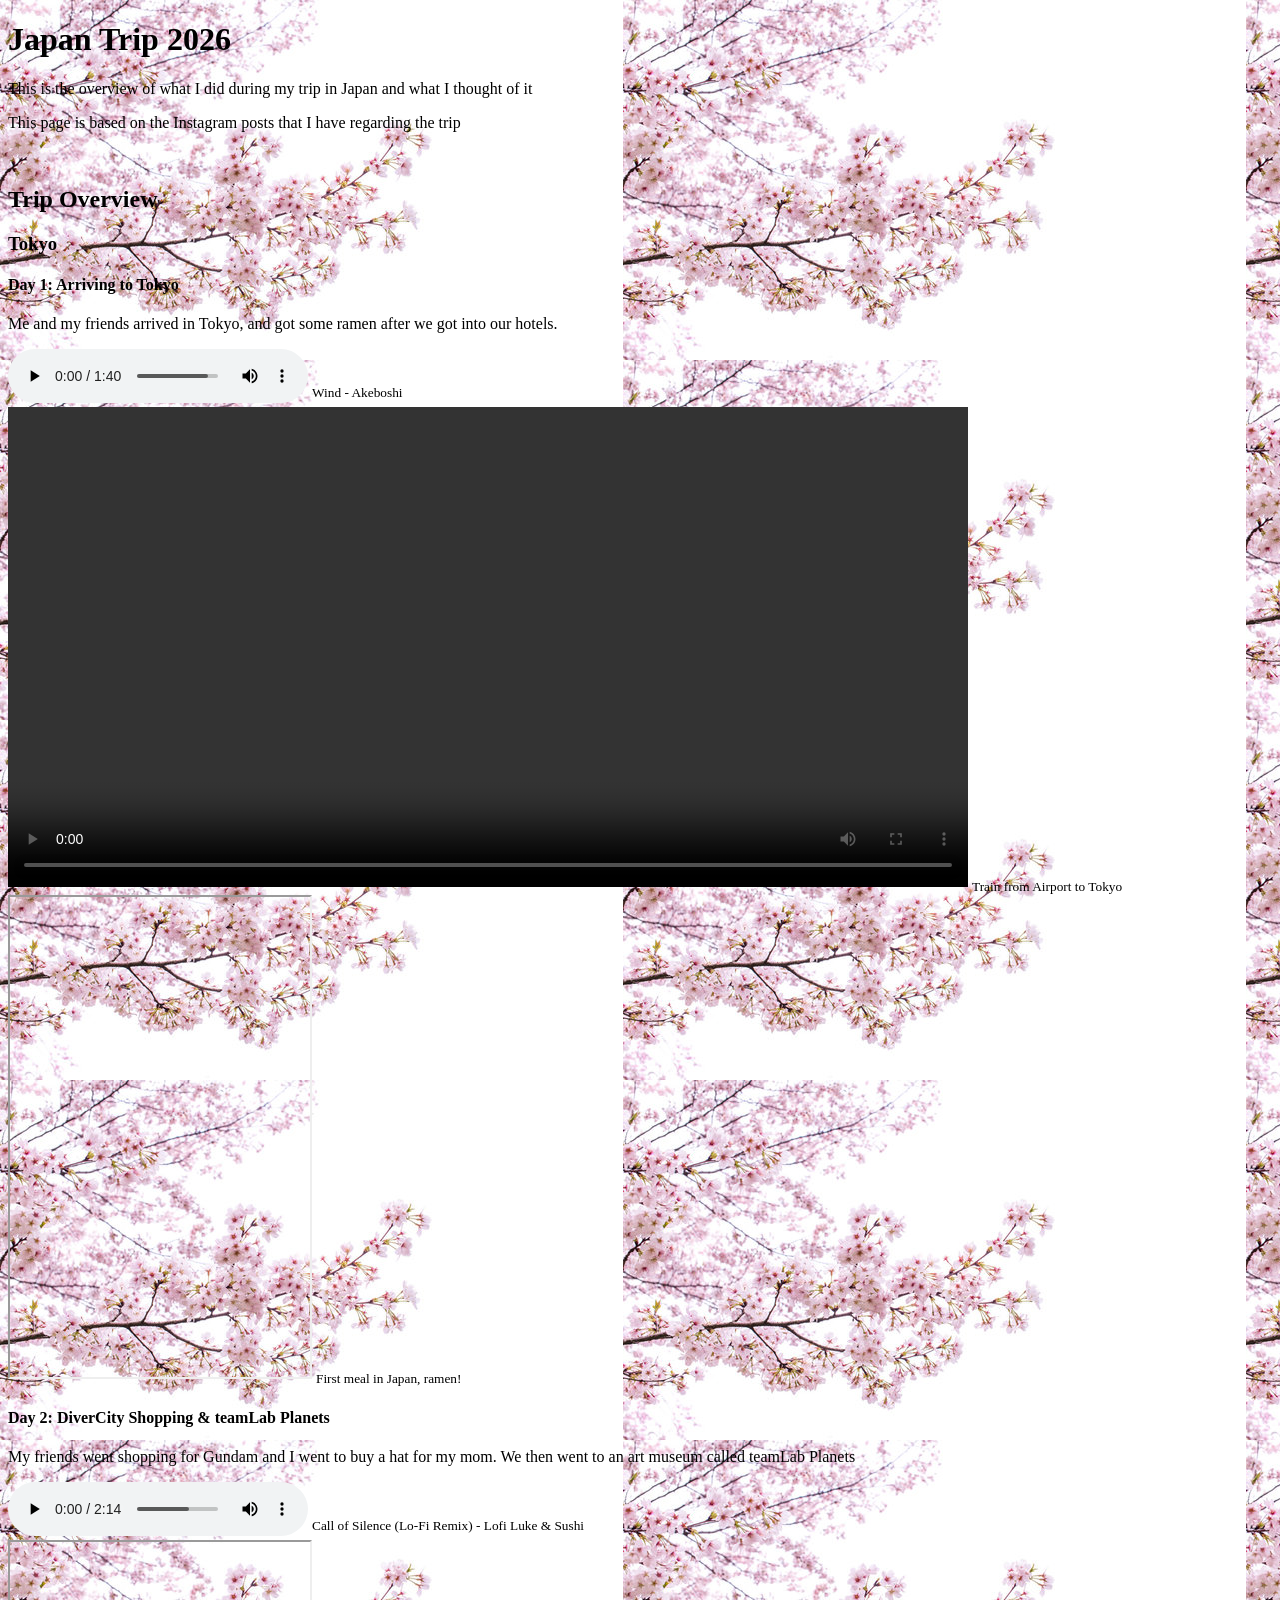
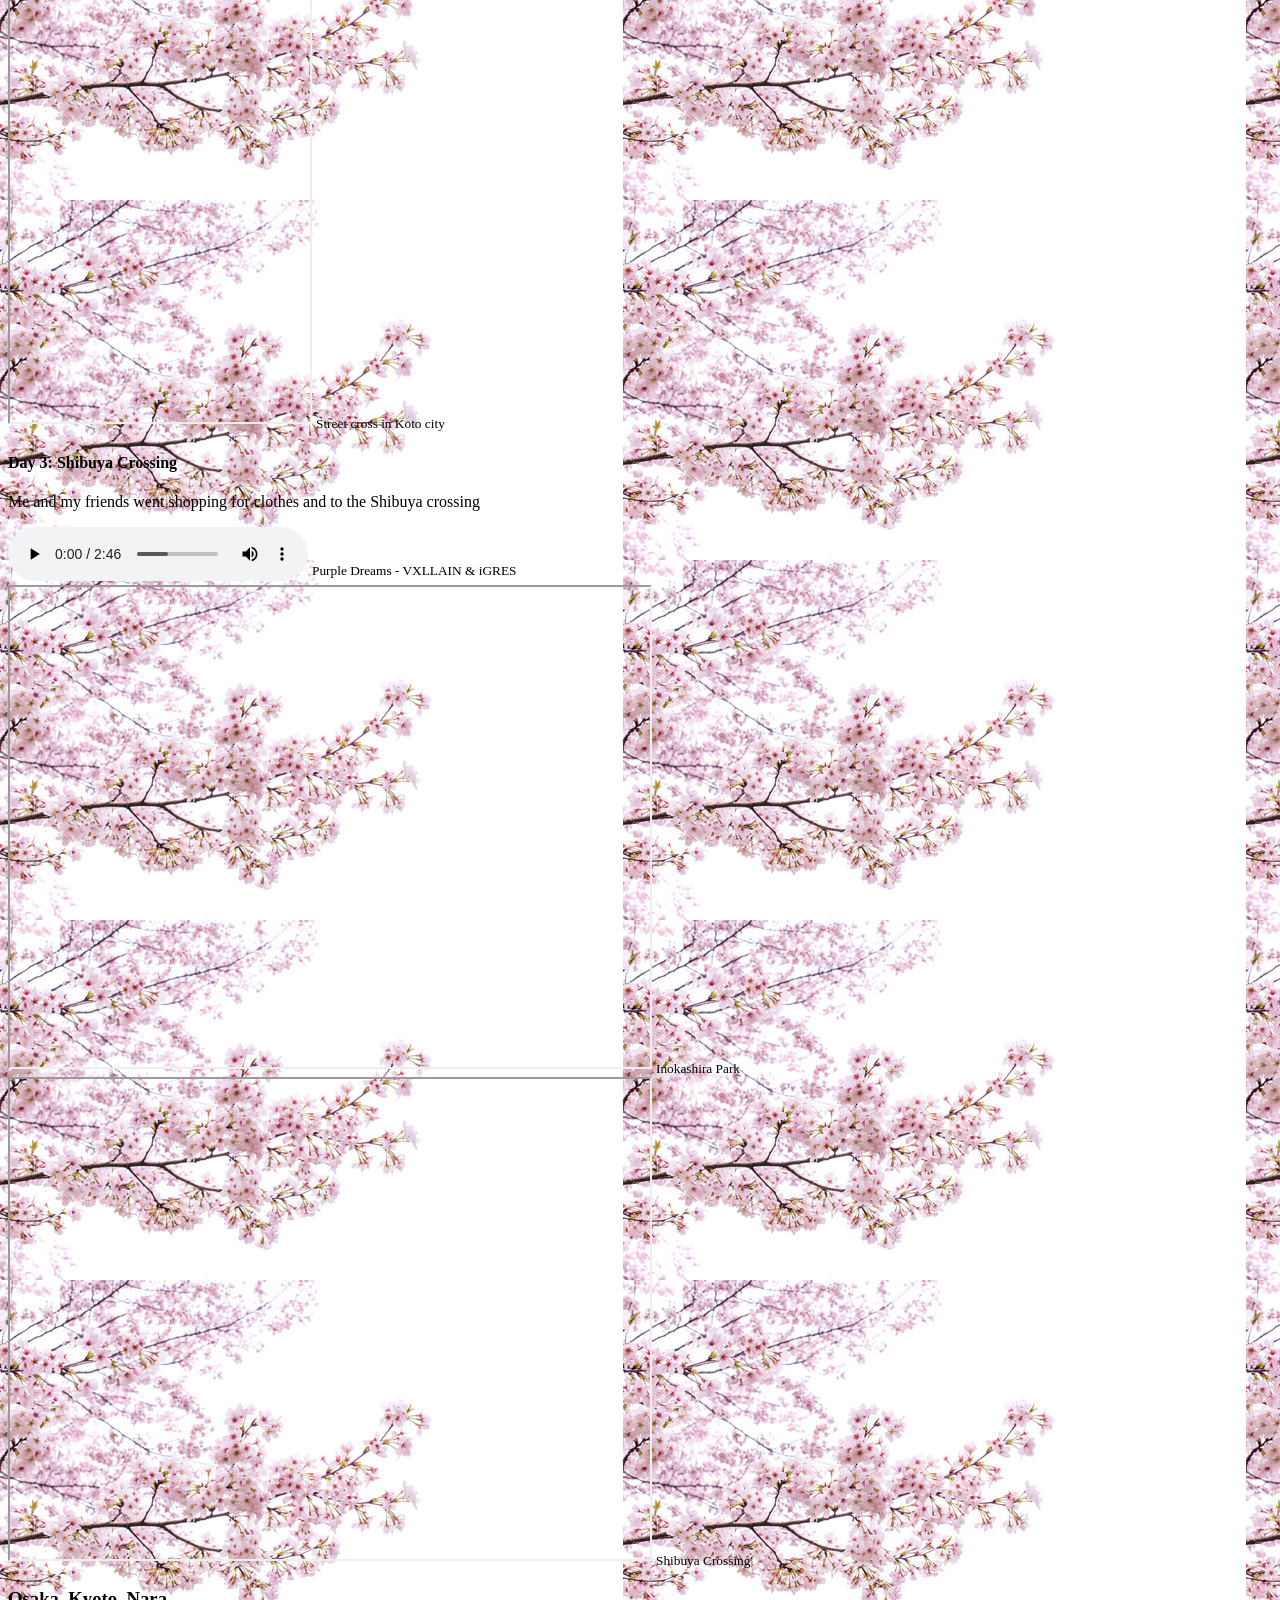
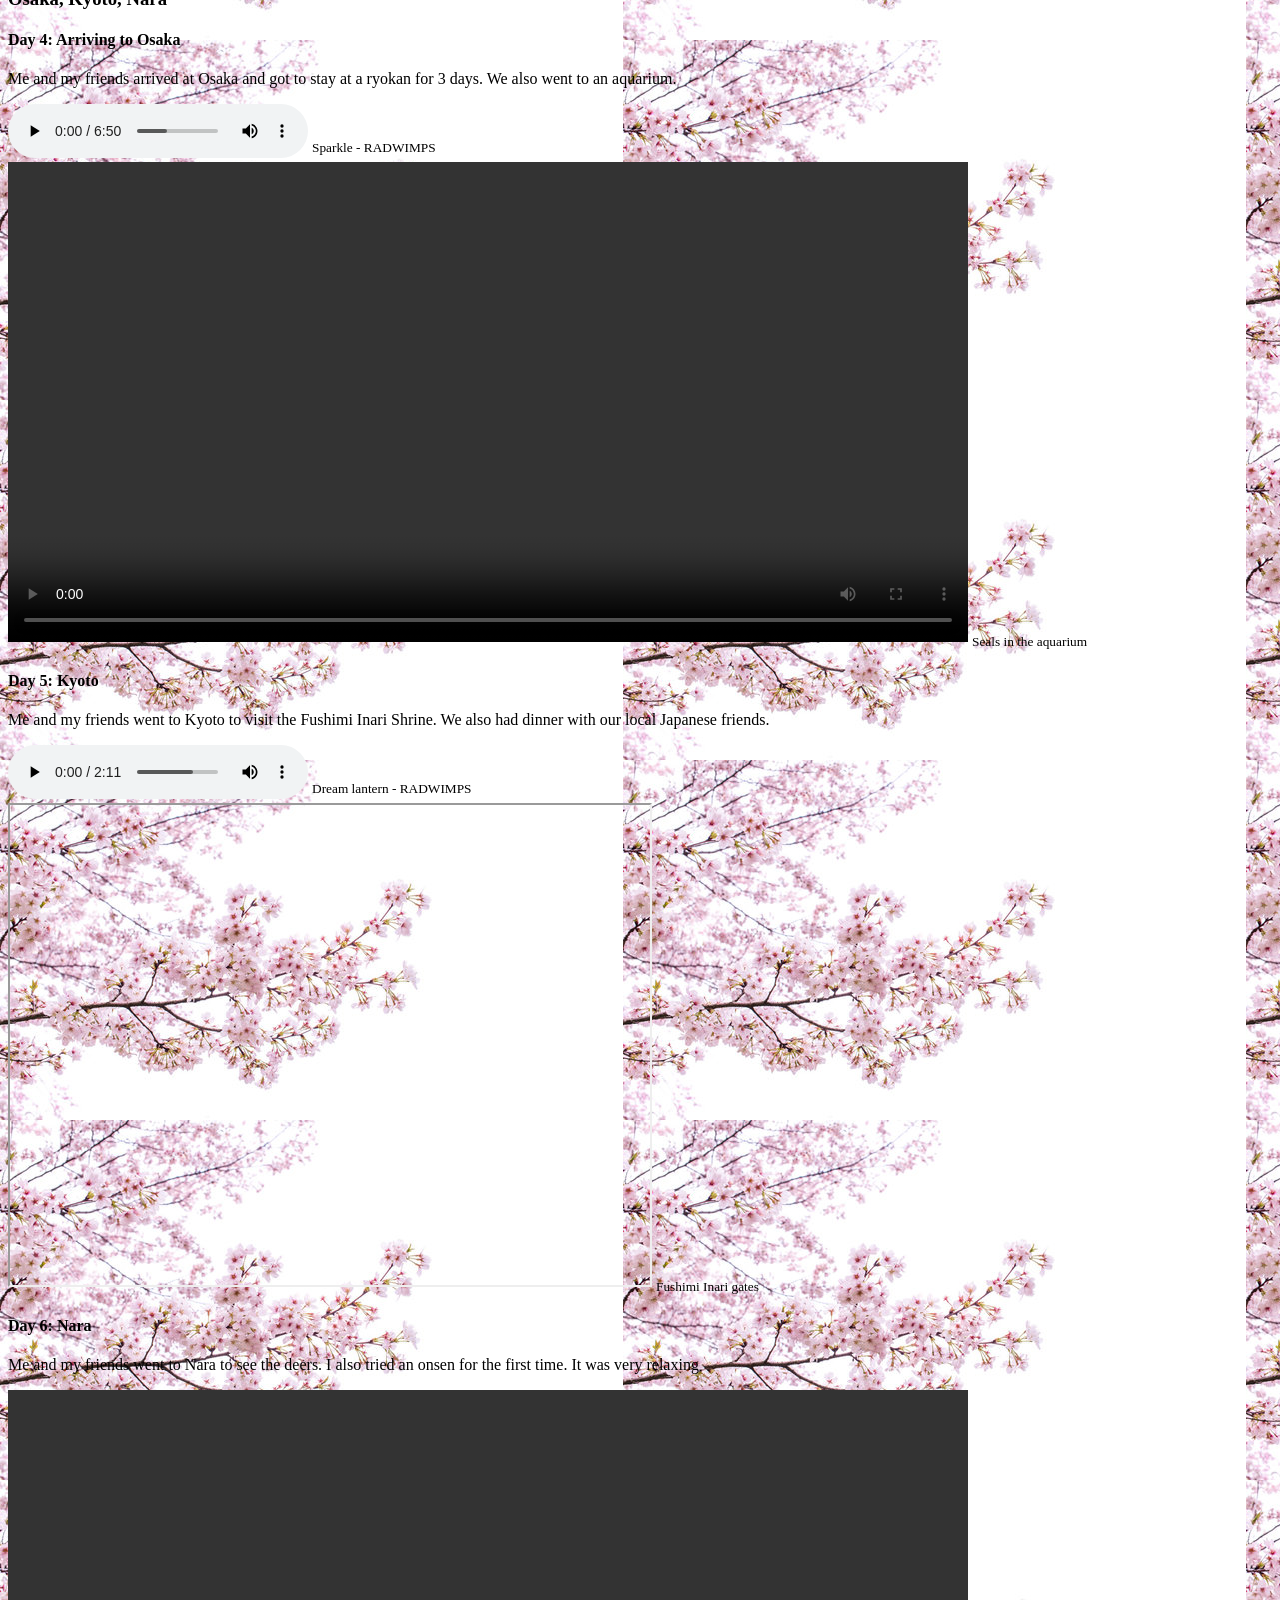
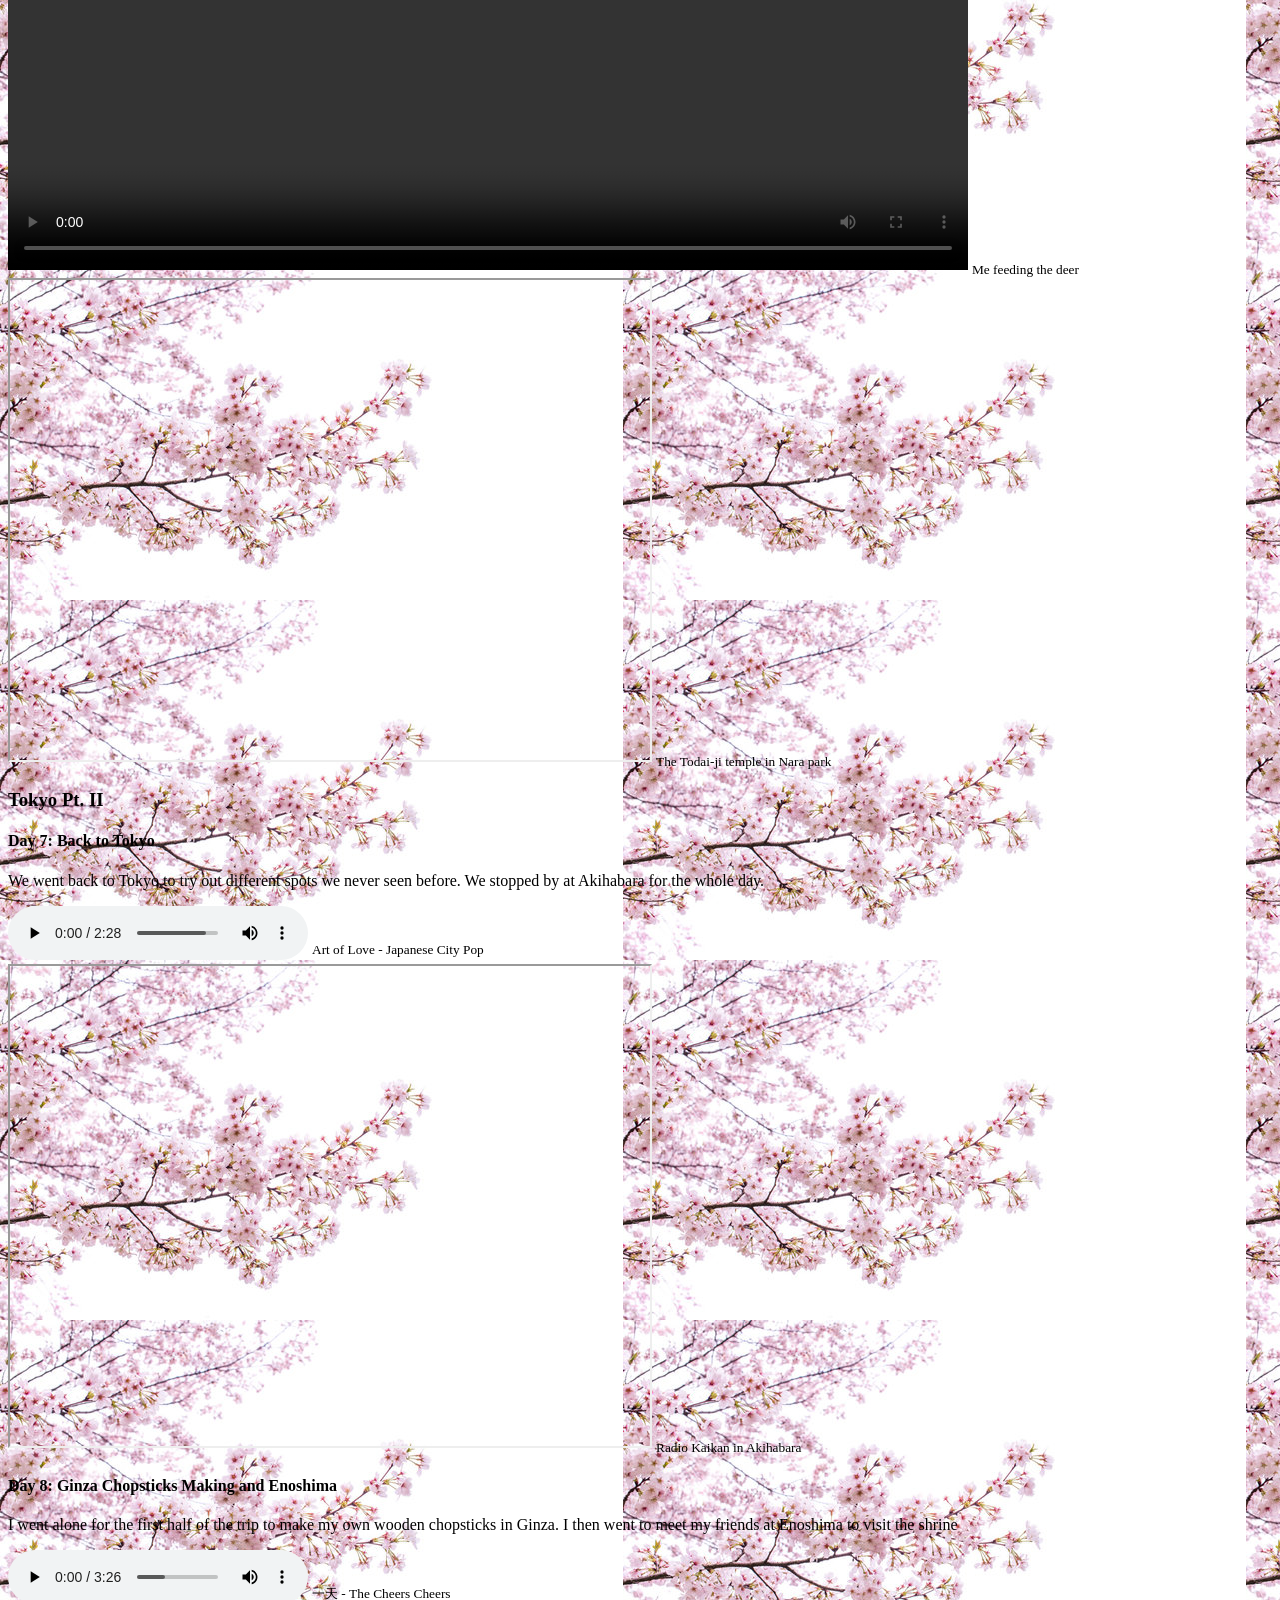
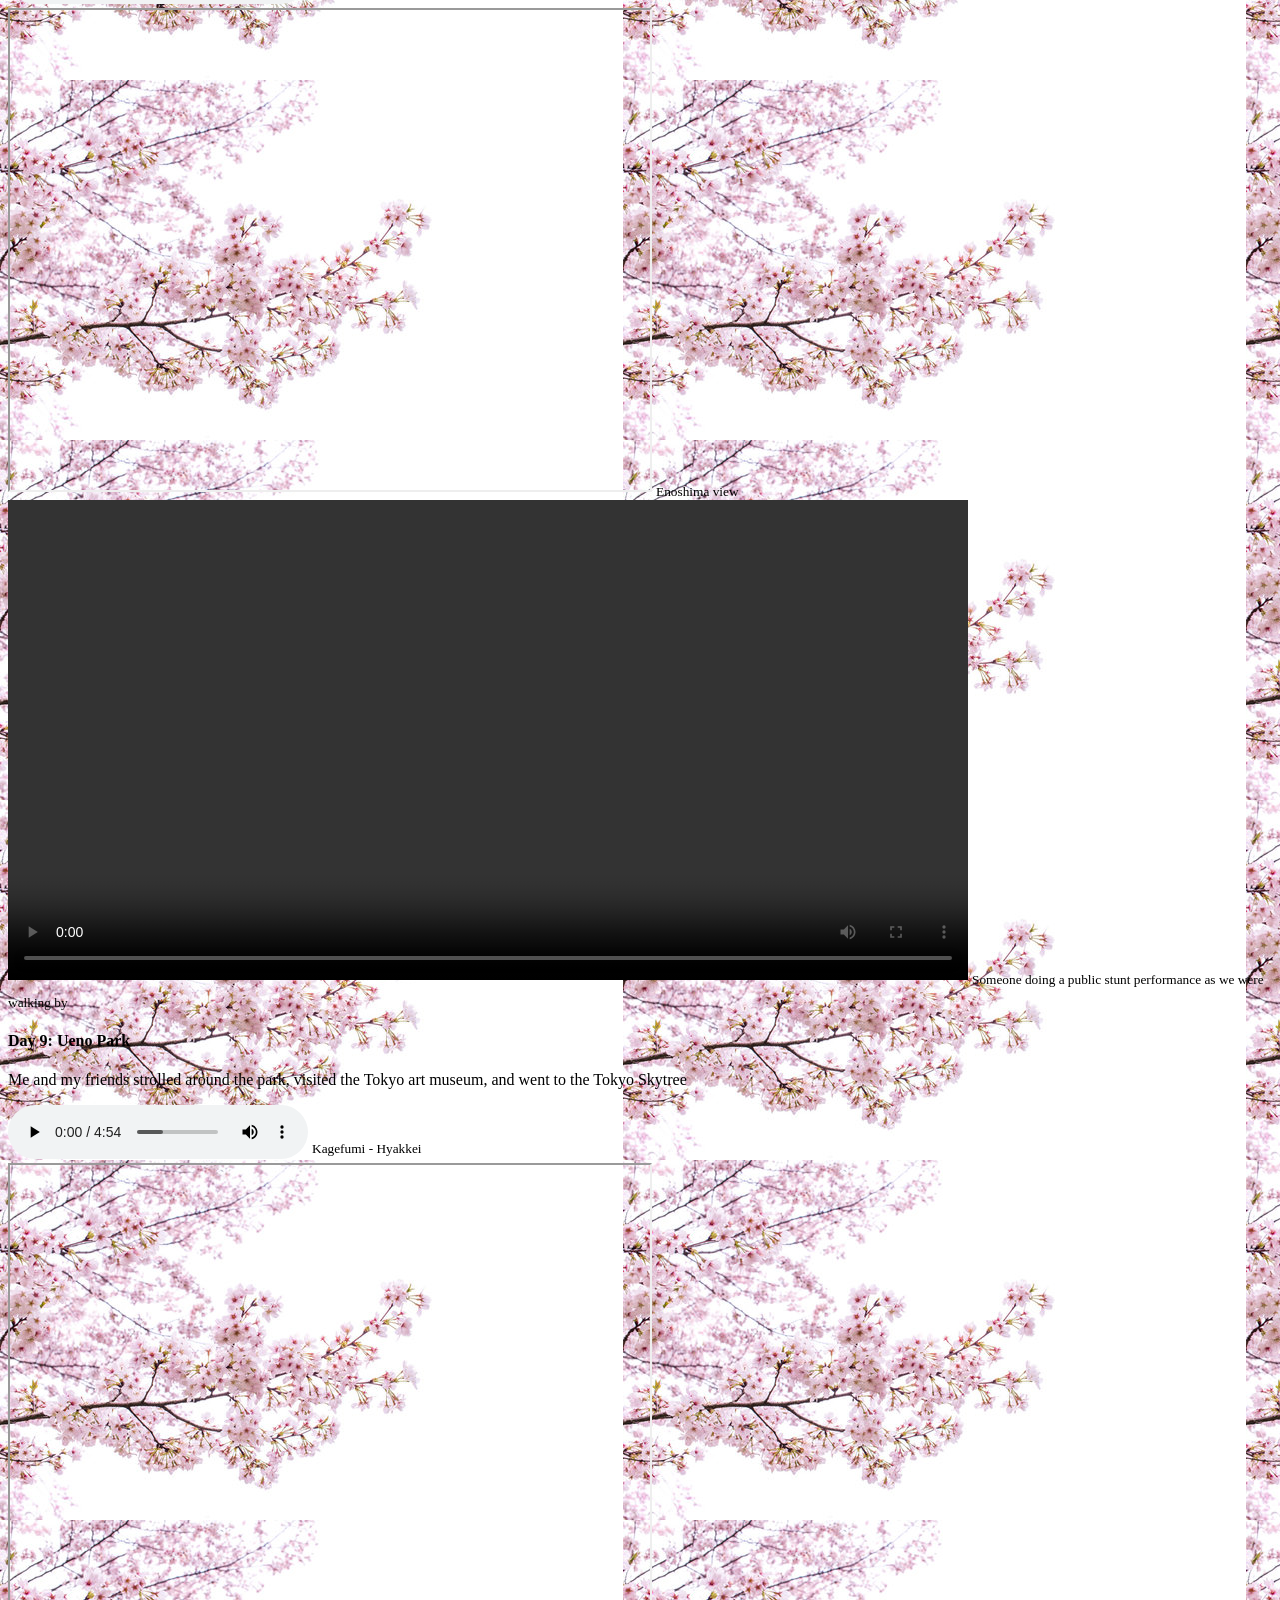
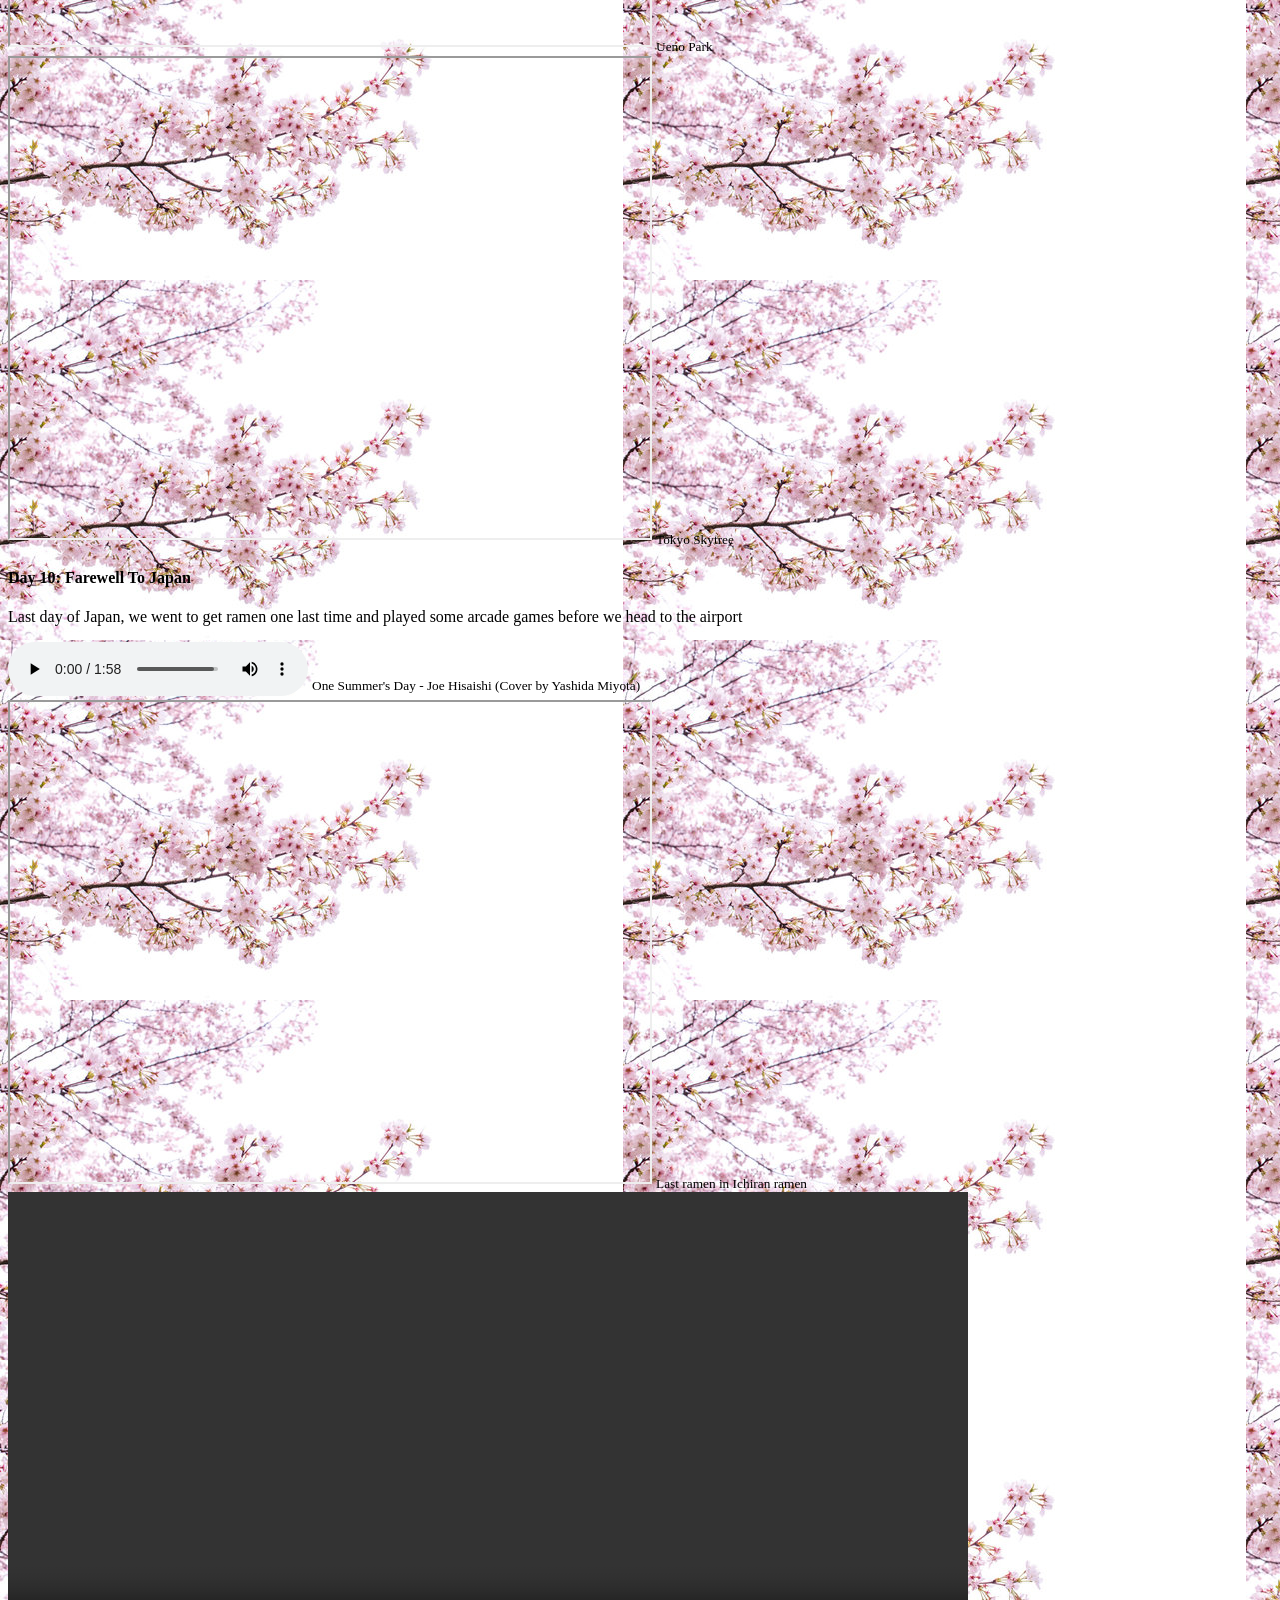
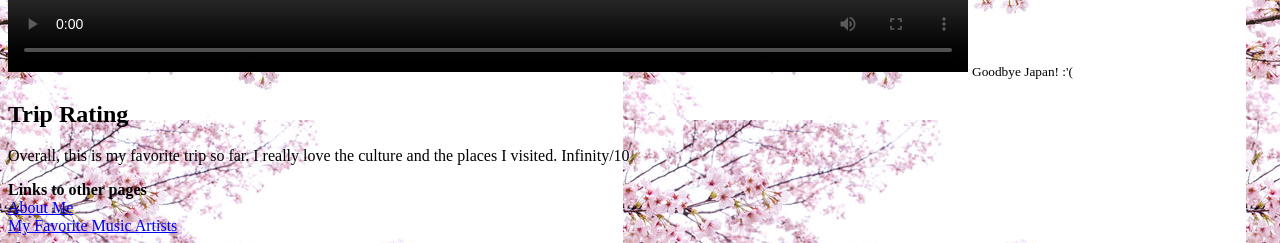
==== pages/japantrip.html @ 4d172c85 "Copied HW1 over to new repo for HW2" ====
<!DOCTYPE html>
<html>
    <head>
        <title>Japan Trip</title>
        <link rel="icon" type="image/png" href="../images/Flag_of_Japan.png">
    </head>
    <body background="../images/JapanTrees.jpg">
        <h1>Japan Trip 2026</h1>
        <p>This is the overview of what I did during my trip in Japan and what I thought of it</p>
        <p>This page is based on the Instagram posts that I have regarding the trip</p>
        <br>
        <h2>Trip Overview</h2>
        <h3>Tokyo</h3>

        <h4>Day 1: Arriving to Tokyo</h4>
        <p>Me and my friends arrived in Tokyo, and got some ramen after we got into our hotels.</p>
        <audio controls>
            <source src="../audios/Wind_Akeboshi.mp3" type="audio/mpeg"/>
        </audio>
        <sup>Wind - Akeboshi</sup>
        <br>
        <video height="480" controls>
            <source src="../images/japantrip/Day_1-Arriving_to_Tokyo.mp4" type="video/mp4"/>
        </video>
        <sub>Train from Airport to Tokyo</sub>
        <iframe src="https://drive.google.com/file/d/16RruPbKrRLLfQ8RWDOItwjv_LfW0T6Y6/preview" height="480"></iframe>
        <sub>First meal in Japan, ramen!</sub>
        <br>

        <h4>Day 2: DiverCity Shopping & teamLab Planets</h4>
        <p>My friends went shopping for Gundam and I went to buy a hat for my mom. We then went to an art museum called teamLab Planets</p>
        <audio controls>
            <source src="../audios/Call_of_Silence.mp3" type="audio/mpeg"/>
        </audio>
        <sup>Call of Silence (Lo-Fi Remix) - Lofi Luke & Sushi</sup>
        <br>
        <iframe src="https://drive.google.com/file/d/1EXocJAlbgJMFhKBgXdmAuZllc7Ce9cVV/preview" height="480"></iframe>
        <sub>Street cross in Koto city</sub>
        <br>

        <h4>Day 3: Shibuya Crossing</h4>
        <p>Me and my friends went shopping for clothes and to the Shibuya crossing</p>
        <audio controls>
            <source src="../audios/Purple_Dreams.mp3" type="audio/mpeg"/>
        </audio>
        <sup>Purple Dreams - VXLLAIN & iGRES</sup>
        <br>
        <iframe src="https://drive.google.com/file/d/1fFFcpBCpNuUXqdG0VbKdYnRBkQu3IAco/preview" width="640" height="480"></iframe>
        <sub>Inokashira Park</sub>
        <iframe src="https://drive.google.com/file/d/10Ova8rNQOBCX45EplMrQKtWXal7bDYJr/preview" width="640" height="480"></iframe>
        <sub>Shibuya Crossing</sub>
        <br>

        <h3>Osaka, Kyoto, Nara</h3>

        <h4>Day 4: Arriving to Osaka</h4>
        <p>Me and my friends arrived at Osaka and got to stay at a ryokan for 3 days. We also went to an aquarium.</p>
        <audio controls>
            <source src="../audios/Sparkle.mp3" type="audio/mpeg"/>
        </audio>
        <sup>Sparkle - RADWIMPS</sup>
        <br>
        <video height="480" controls>
            <source src="../images/japantrip/IMG_2671.mp4" type="video/mp4"/>
        </video>
        <sub>Seals in the aquarium</sub>
        <br>

        <h4>Day 5: Kyoto</h4>
        <p>Me and my friends went to Kyoto to visit the Fushimi Inari Shrine. We also had dinner with our local Japanese friends.</p>
        <audio controls>
            <source src="../audios/Dream_Lantern.mp3" type="audio/mpeg"/>
        </audio>
        <sup>Dream lantern - RADWIMPS</sup>
        <br>
        <iframe src="https://drive.google.com/file/d/13QflxJKIbTb77H-GukTgdXEwY8j9-7sI/preview" width="640" height="480"></iframe>
        <sub>Fushimi Inari gates</sub>
        <br>

        <h4>Day 6: Nara</h4>
        <p>Me and my friends went to Nara to see the deers. I also tried an onsen for the first time. It was very relaxing</p>
        <video height="480" controls>
            <source src="../images/japantrip/IMG_2751.mp4" type="video/mp4"/>
        </video>
        <sub>Me feeding the deer</sub>
        <iframe src="https://drive.google.com/file/d/1pknXLXk4aH2XL5RCYqrvgxuZu07lYLR0/preview" width="640" height="480"></iframe>
        <sub>The Todai-ji temple in Nara park</sub>
        <br>

        <h3>Tokyo Pt. II</h3>

        <h4>Day 7: Back to Tokyo</h4>
        <p>We went back to Tokyo to try out different spots we never seen before. We stopped by at Akihabara for the whole day.</p>
        <audio controls>
            <source src="../audios/Art_Of_Love.mp3" type="audio/mpeg"/>
        </audio>
        <sup>Art of Love - Japanese City Pop</sup>
        <br>
        <iframe src="https://drive.google.com/file/d/1RO5vQSBDvIOt-Vp9xSe7bCHFX_nej2Ch/preview" width="640" height="480"></iframe>
        <sub>Radio Kaikan in Akihabara</sub>
        <br>

        <h4>Day 8: Ginza Chopsticks Making and Enoshima</h4>
        <p>I went alone for the first half of the trip to make my own wooden chopsticks in Ginza. I then went to meet my friends at Enoshima to visit the shrine</p>
        <audio controls>
            <source src="../audios/Cheers_Cheers.mp3" type="audio/mpeg"/>
        </audio>
        <sup>一天 - The Cheers Cheers</sup>
        <br>
        <iframe src="https://drive.google.com/file/d/1XgCsUS6wE_6b1vGhl3ssLDjaLf1Yq3hE/preview" width="640" height="480"></iframe>
        <sub>Enoshima view</sub>
        <video height="480" controls>
            <source src="../images/japantrip/IMG_2810.mp4" type="video/mp4"/>
        </video>
        <sub>Someone doing a public stunt performance as we were walking by</sub>
        <br>

        <h4>Day 9: Ueno Park</h4>
        <p>Me and my friends strolled around the park, visited the Tokyo art museum, and went to the Tokyo Skytree</p>
        <audio controls>
            <source src="../audios/Kagefumi.mp3" type="audio/mpeg"/>
        </audio>
        <sup>Kagefumi - Hyakkei</sup>
        <br>
        <iframe src="https://drive.google.com/file/d/1X91YDbW1FZSB3pljHKWMOOJdX0y2o5S8/preview" width="640" height="480"></iframe>
        <sub>Ueno Park</sub>
        <iframe src="https://drive.google.com/file/d/1M9zgvKT8-ZM7kdRCUchT67i6AGqqmWTt/preview" width="640" height="480"></iframe>
        <sub>Tokyo Skytree</sub>
        <br>

        <h4>Day 10: Farewell To Japan</h4>
        <p>Last day of Japan, we went to get ramen one last time and played some arcade games before we head to the airport</p>
        <audio controls>
            <source src="../audios/One_Summers_Day.mp3" type="audio/mpeg"/>
        </audio>
        <sup>One Summer's Day - Joe Hisaishi (Cover by Yashida Miyota)</sup>
        <br>
        <iframe src="https://drive.google.com/file/d/1qImTOO_-yrsCVOJ2FJfmyKYXt2d-8jgr/preview" width="640" height="480"></iframe>
        <sub>Last ramen in Ichiran ramen</sub>
        <video height="480" controls>
            <source src="../images/japantrip/IMG_2887.mp4" type="video/mp4"/>
        </video>
        <sub>Goodbye Japan! :'(</sub>
        <br>

        <h2>Trip Rating</h2>
        <p>Overall, this is my favorite trip so far. I really love the culture and the places I visited. Infinity/10</p>
        <footer>
            <b>Links to other pages</b>
            <br>
            <a href="../index.html">About Me</a>
            <br>
            <a href="music.html">My Favorite Music Artists</a>
        </footer>
    </body>
</html>
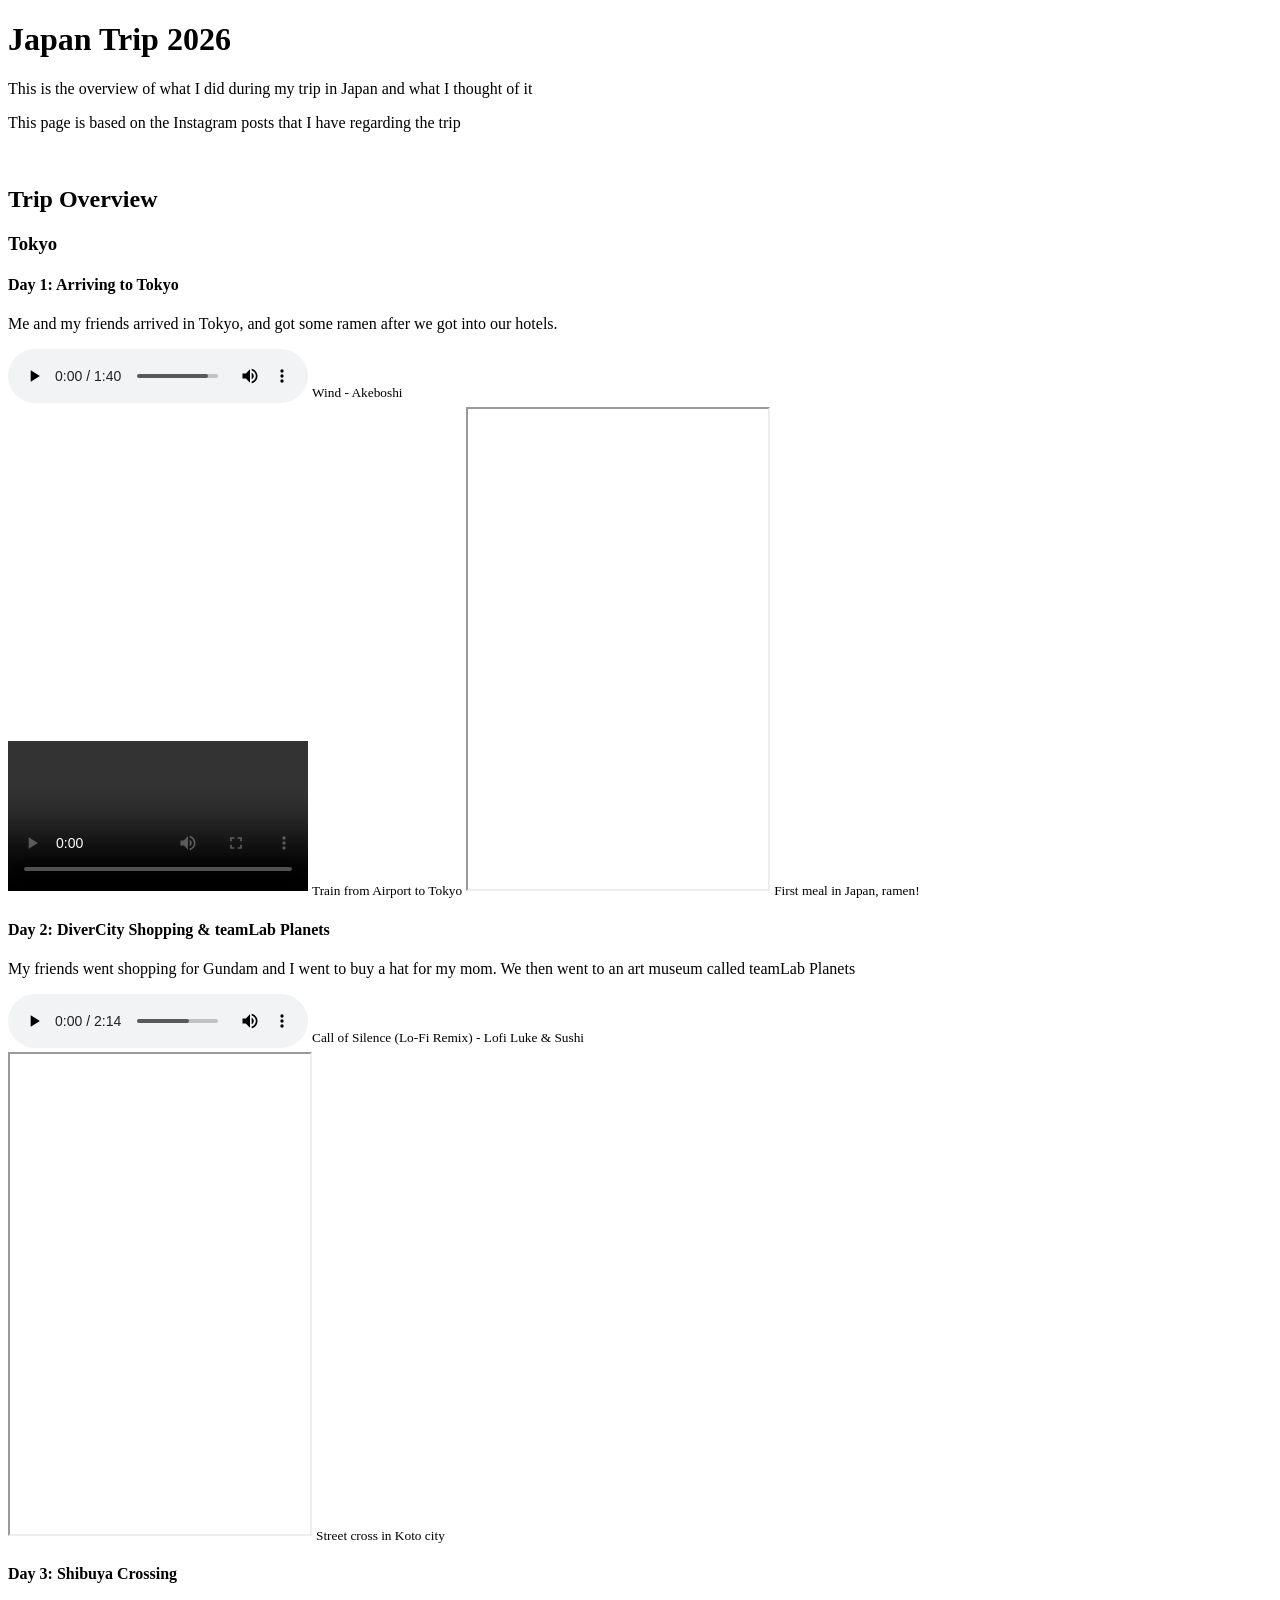
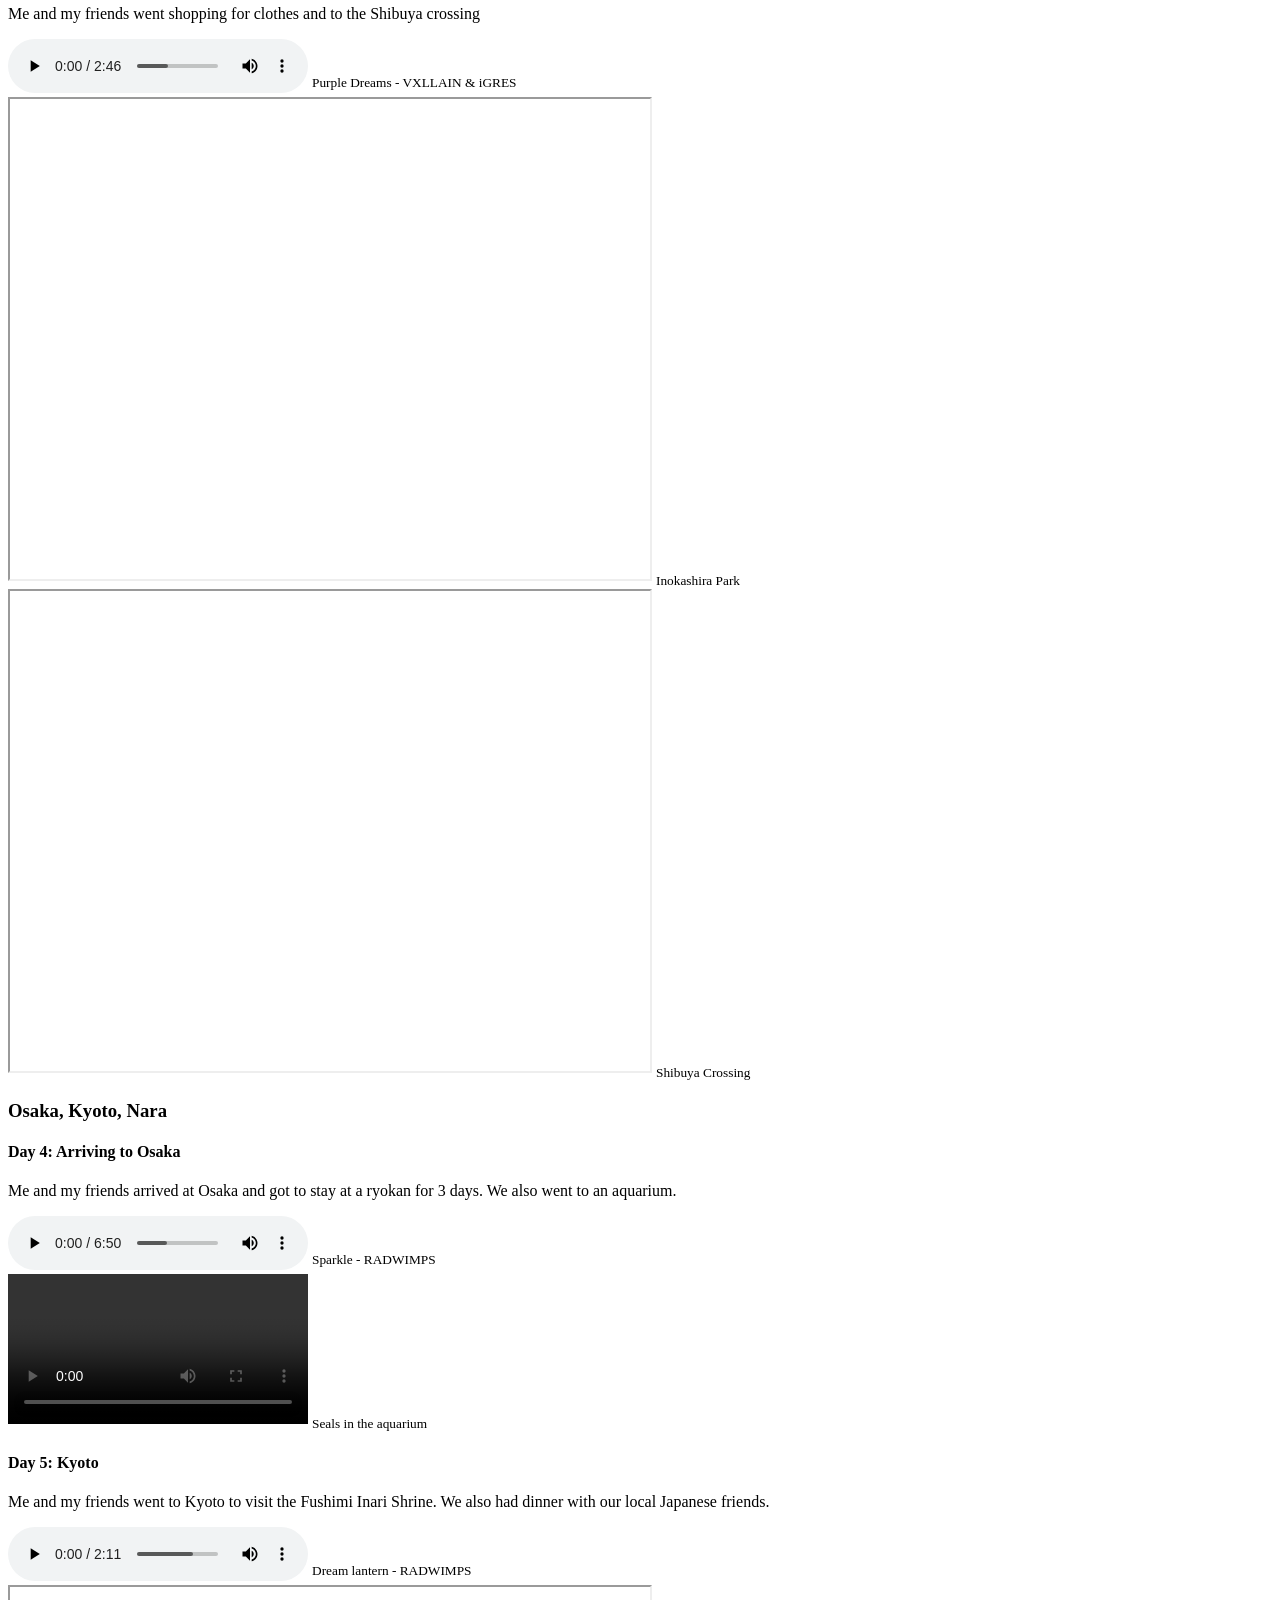
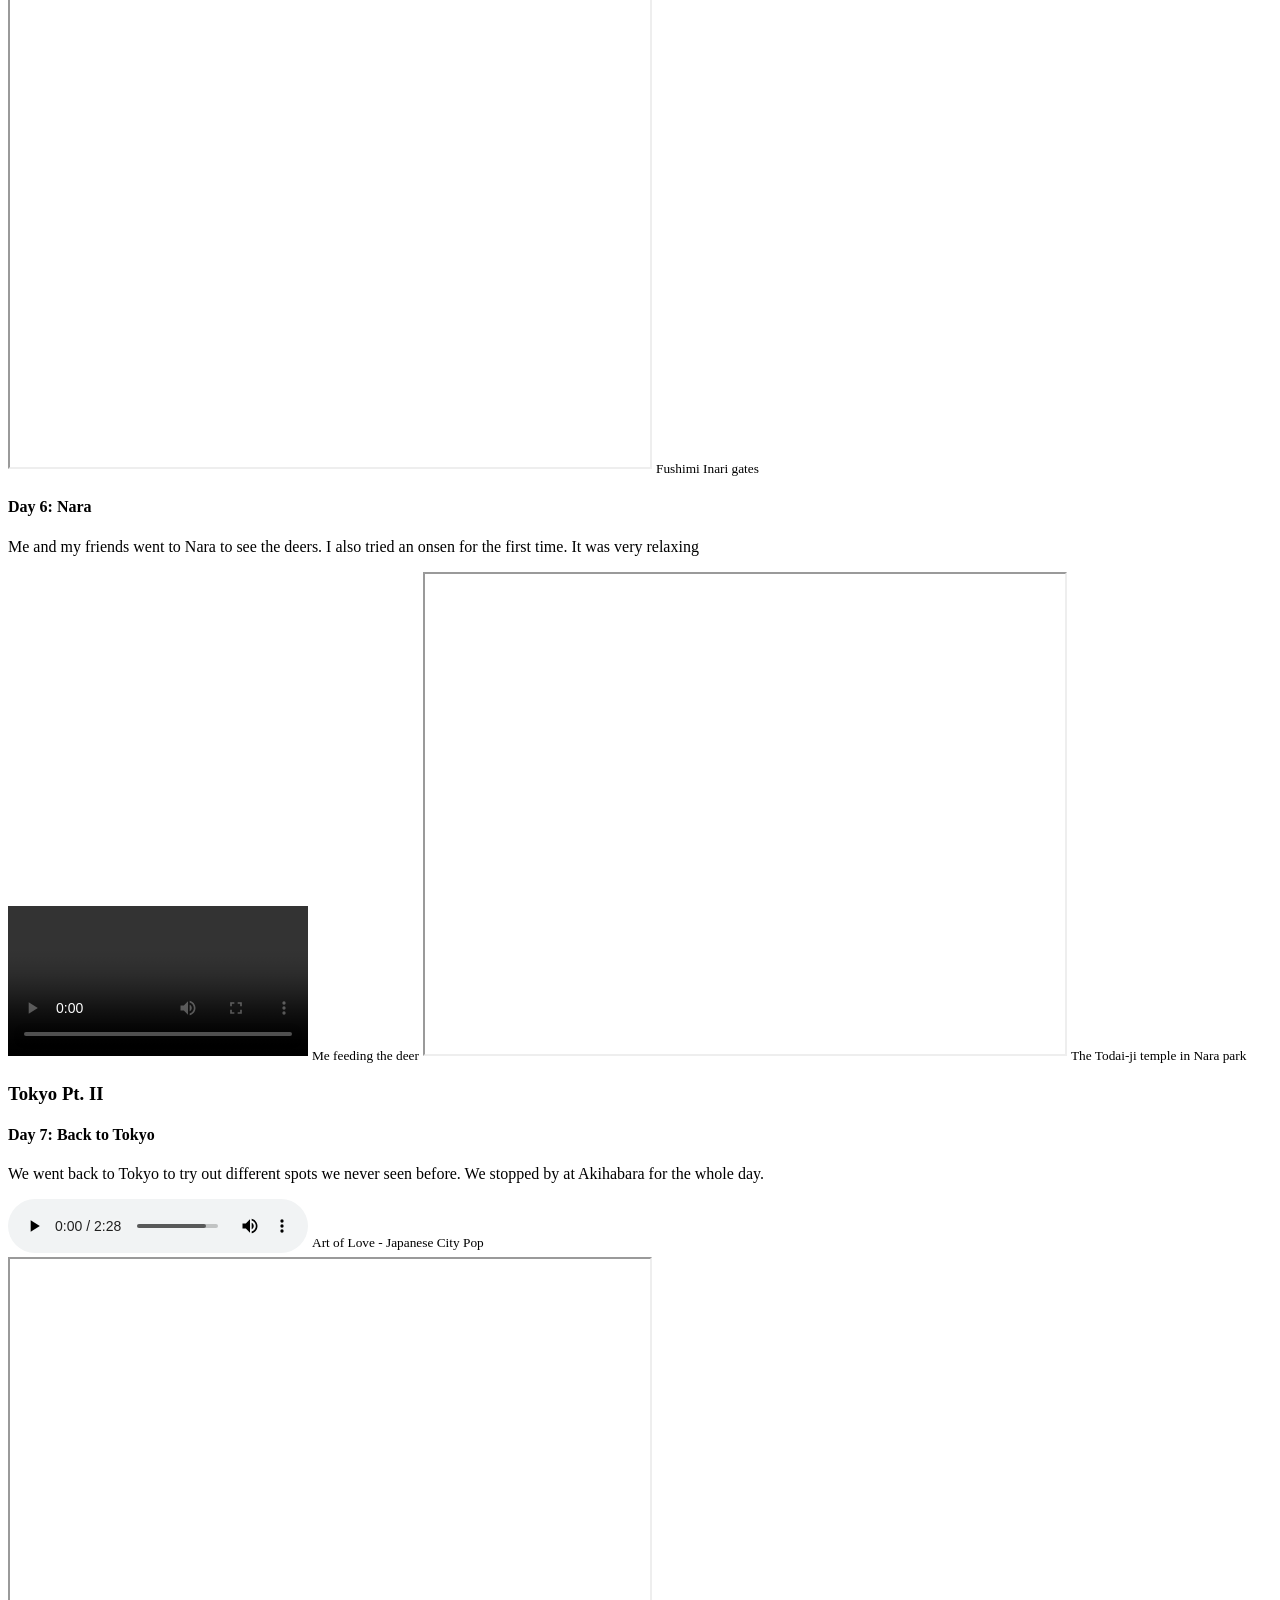
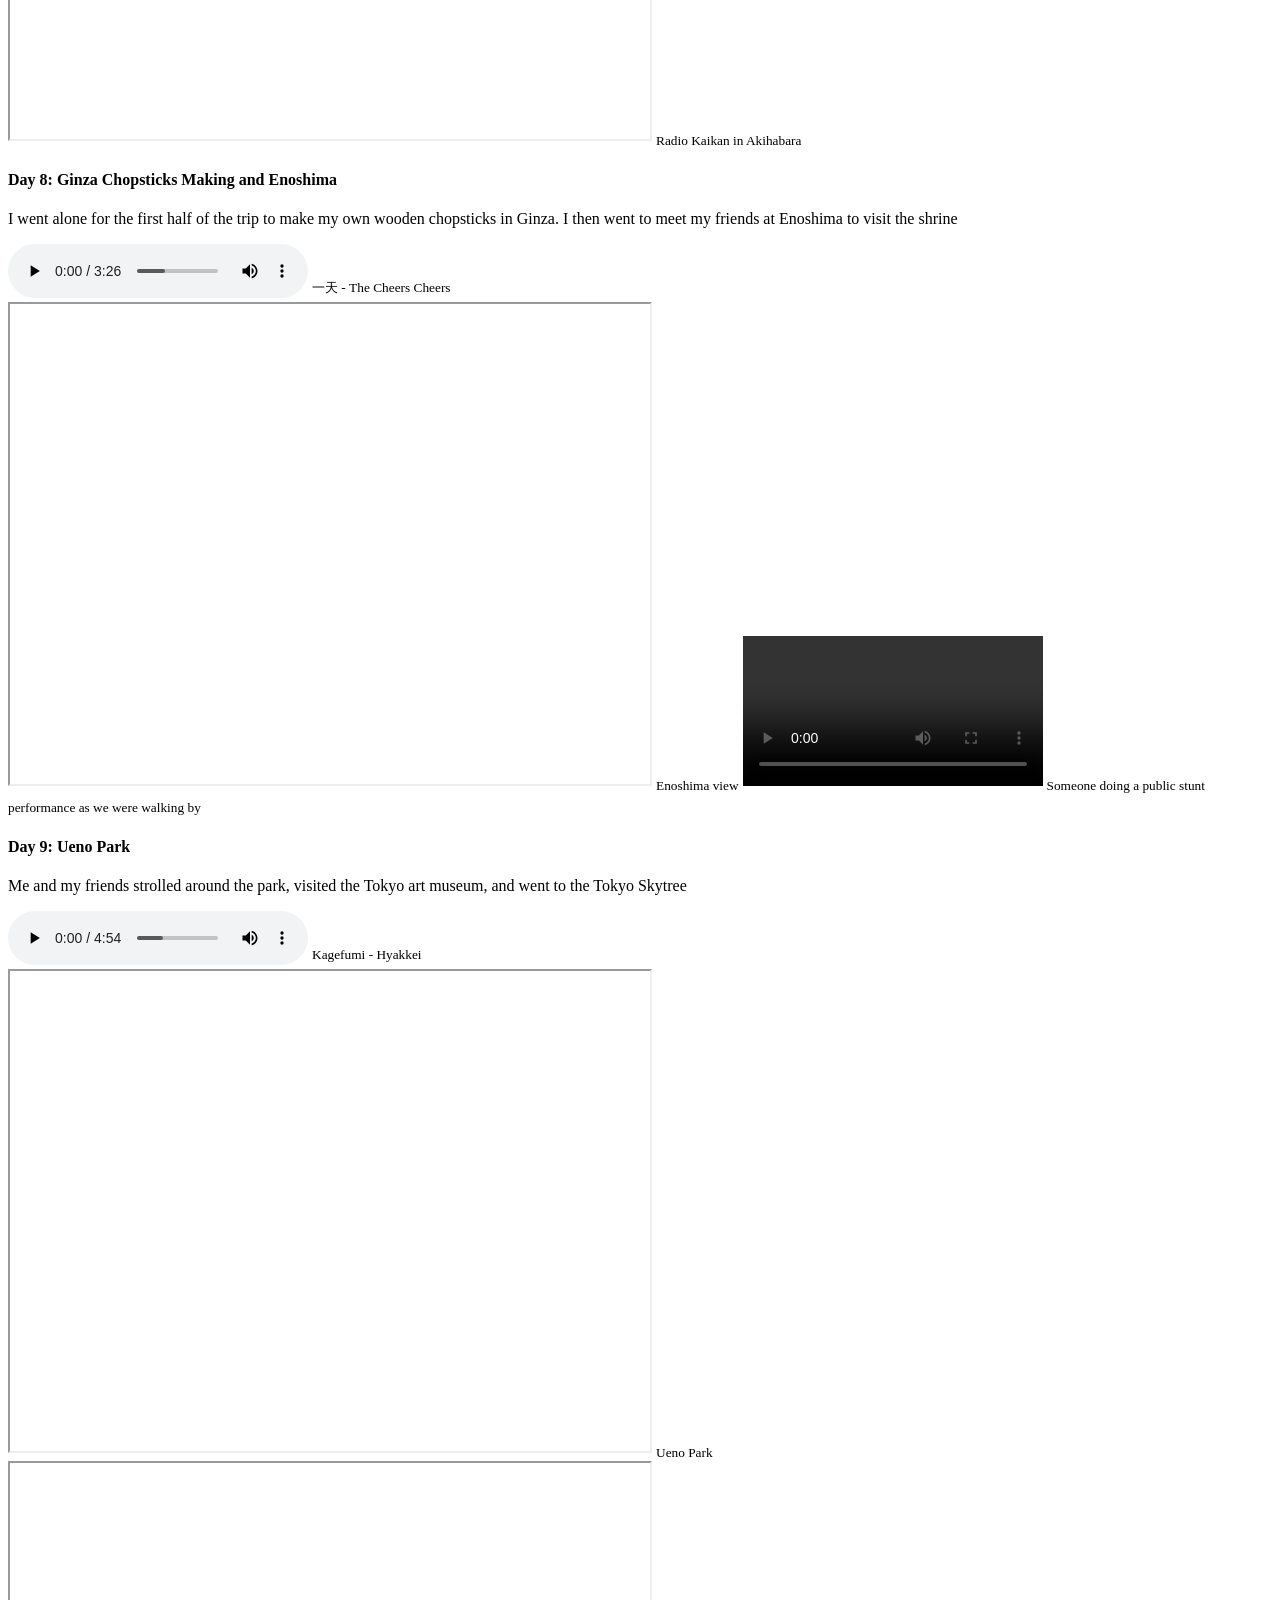
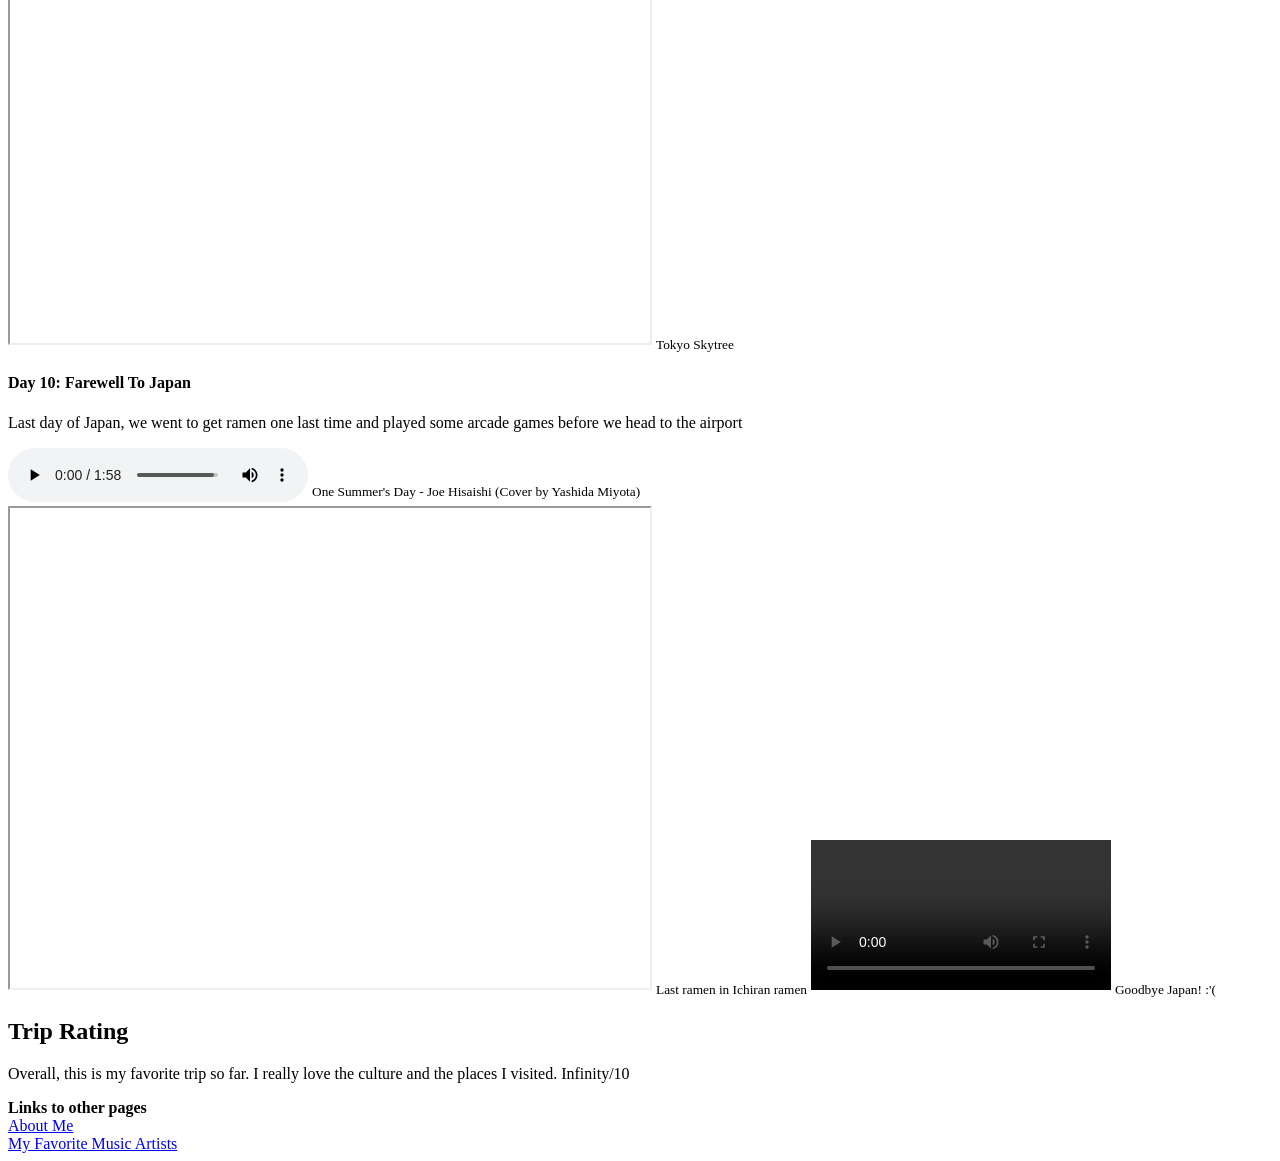
==== commit 3f23d88e: "Added style.css for stylesheet for index" ====
--- a/pages/japantrip.html
+++ b/pages/japantrip.html
@@ -4,7 +4,7 @@
         <title>Japan Trip</title>
         <link rel="icon" type="image/png" href="../images/Flag_of_Japan.png">
     </head>
-    <body background="../images/JapanTrees.jpg">
+    <body>
         <h1>Japan Trip 2026</h1>
         <p>This is the overview of what I did during my trip in Japan and what I thought of it</p>
         <p>This page is based on the Instagram posts that I have regarding the trip</p>
@@ -19,7 +19,7 @@
         </audio>
         <sup>Wind - Akeboshi</sup>
         <br>
-        <video height="480" controls>
+        <video controls>
             <source src="../images/japantrip/Day_1-Arriving_to_Tokyo.mp4" type="video/mp4"/>
         </video>
         <sub>Train from Airport to Tokyo</sub>
@@ -60,7 +60,7 @@
         </audio>
         <sup>Sparkle - RADWIMPS</sup>
         <br>
-        <video height="480" controls>
+        <video controls>
             <source src="../images/japantrip/IMG_2671.mp4" type="video/mp4"/>
         </video>
         <sub>Seals in the aquarium</sub>
@@ -79,7 +79,7 @@
 
         <h4>Day 6: Nara</h4>
         <p>Me and my friends went to Nara to see the deers. I also tried an onsen for the first time. It was very relaxing</p>
-        <video height="480" controls>
+        <video controls>
             <source src="../images/japantrip/IMG_2751.mp4" type="video/mp4"/>
         </video>
         <sub>Me feeding the deer</sub>
@@ -109,7 +109,7 @@
         <br>
         <iframe src="https://drive.google.com/file/d/1XgCsUS6wE_6b1vGhl3ssLDjaLf1Yq3hE/preview" width="640" height="480"></iframe>
         <sub>Enoshima view</sub>
-        <video height="480" controls>
+        <video controls>
             <source src="../images/japantrip/IMG_2810.mp4" type="video/mp4"/>
         </video>
         <sub>Someone doing a public stunt performance as we were walking by</sub>
@@ -137,7 +137,7 @@
         <br>
         <iframe src="https://drive.google.com/file/d/1qImTOO_-yrsCVOJ2FJfmyKYXt2d-8jgr/preview" width="640" height="480"></iframe>
         <sub>Last ramen in Ichiran ramen</sub>
-        <video height="480" controls>
+        <video controls>
             <source src="../images/japantrip/IMG_2887.mp4" type="video/mp4"/>
         </video>
         <sub>Goodbye Japan! :'(</sub>
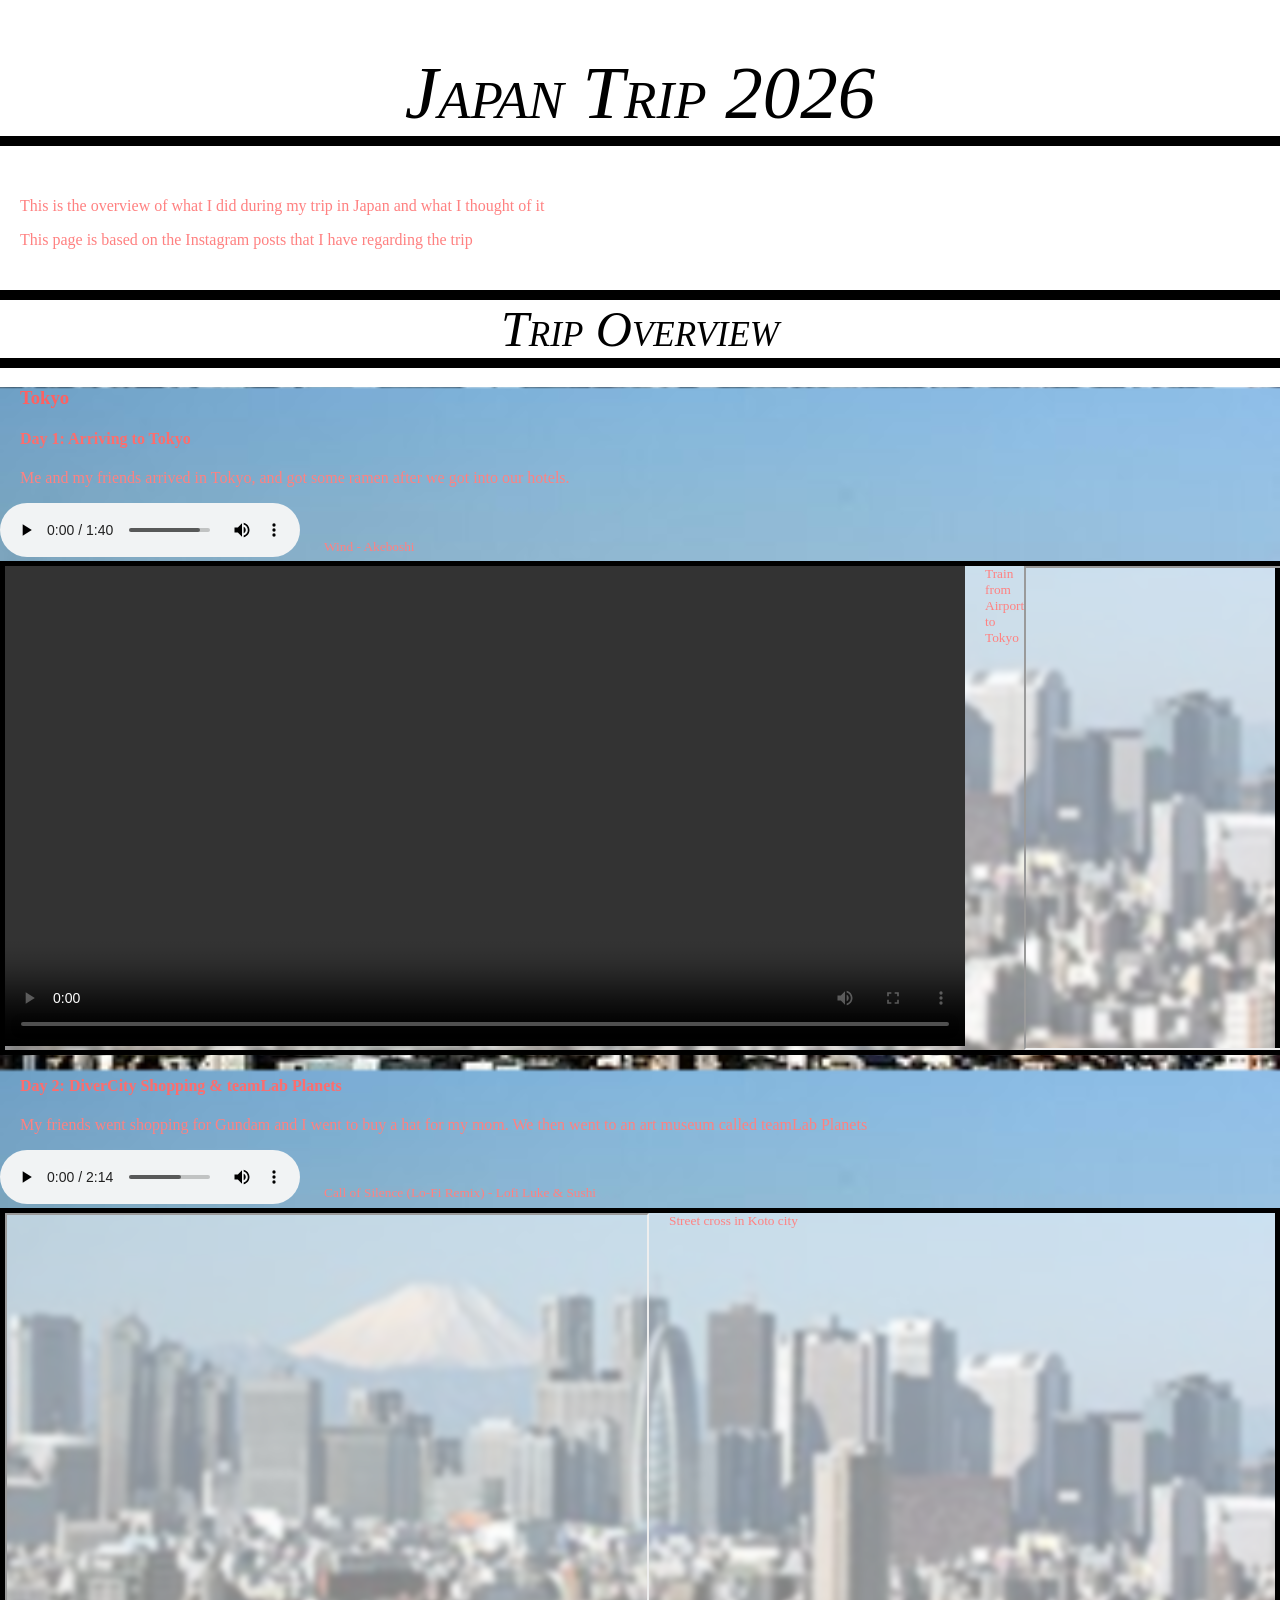
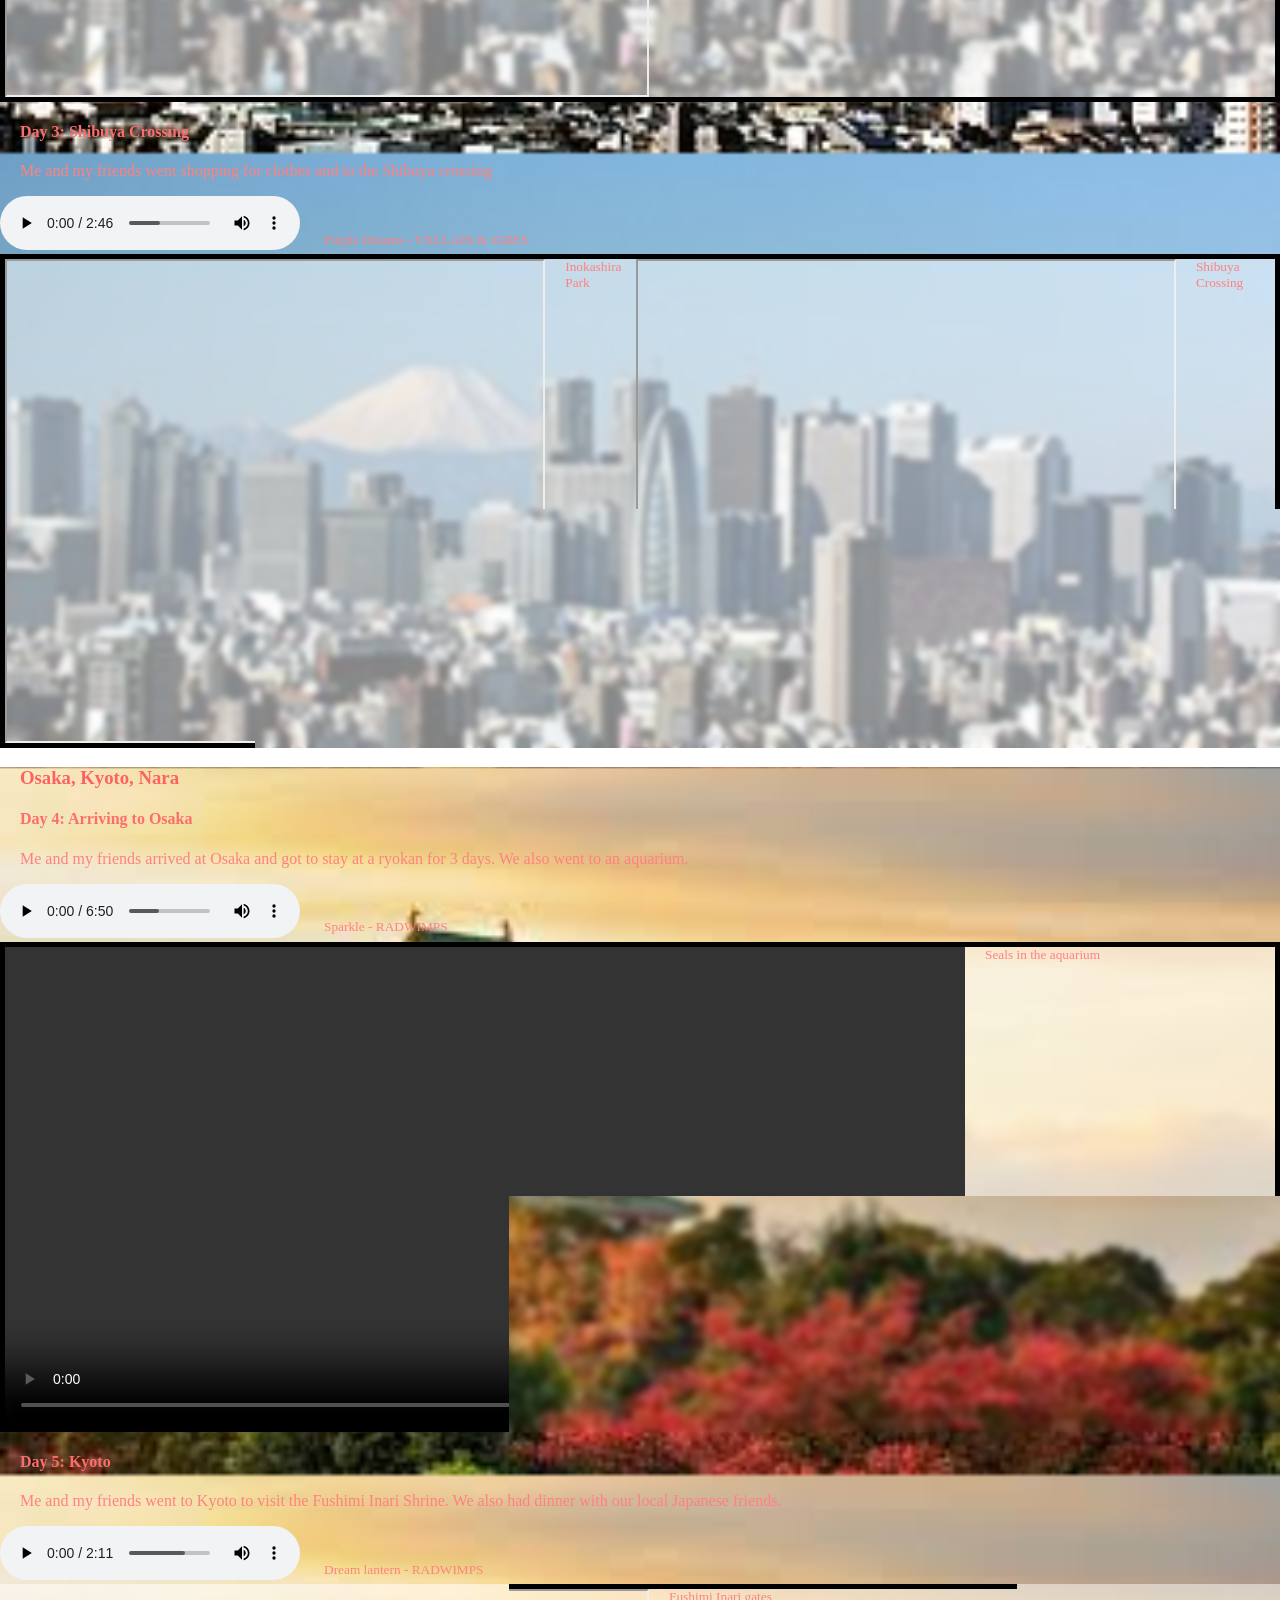
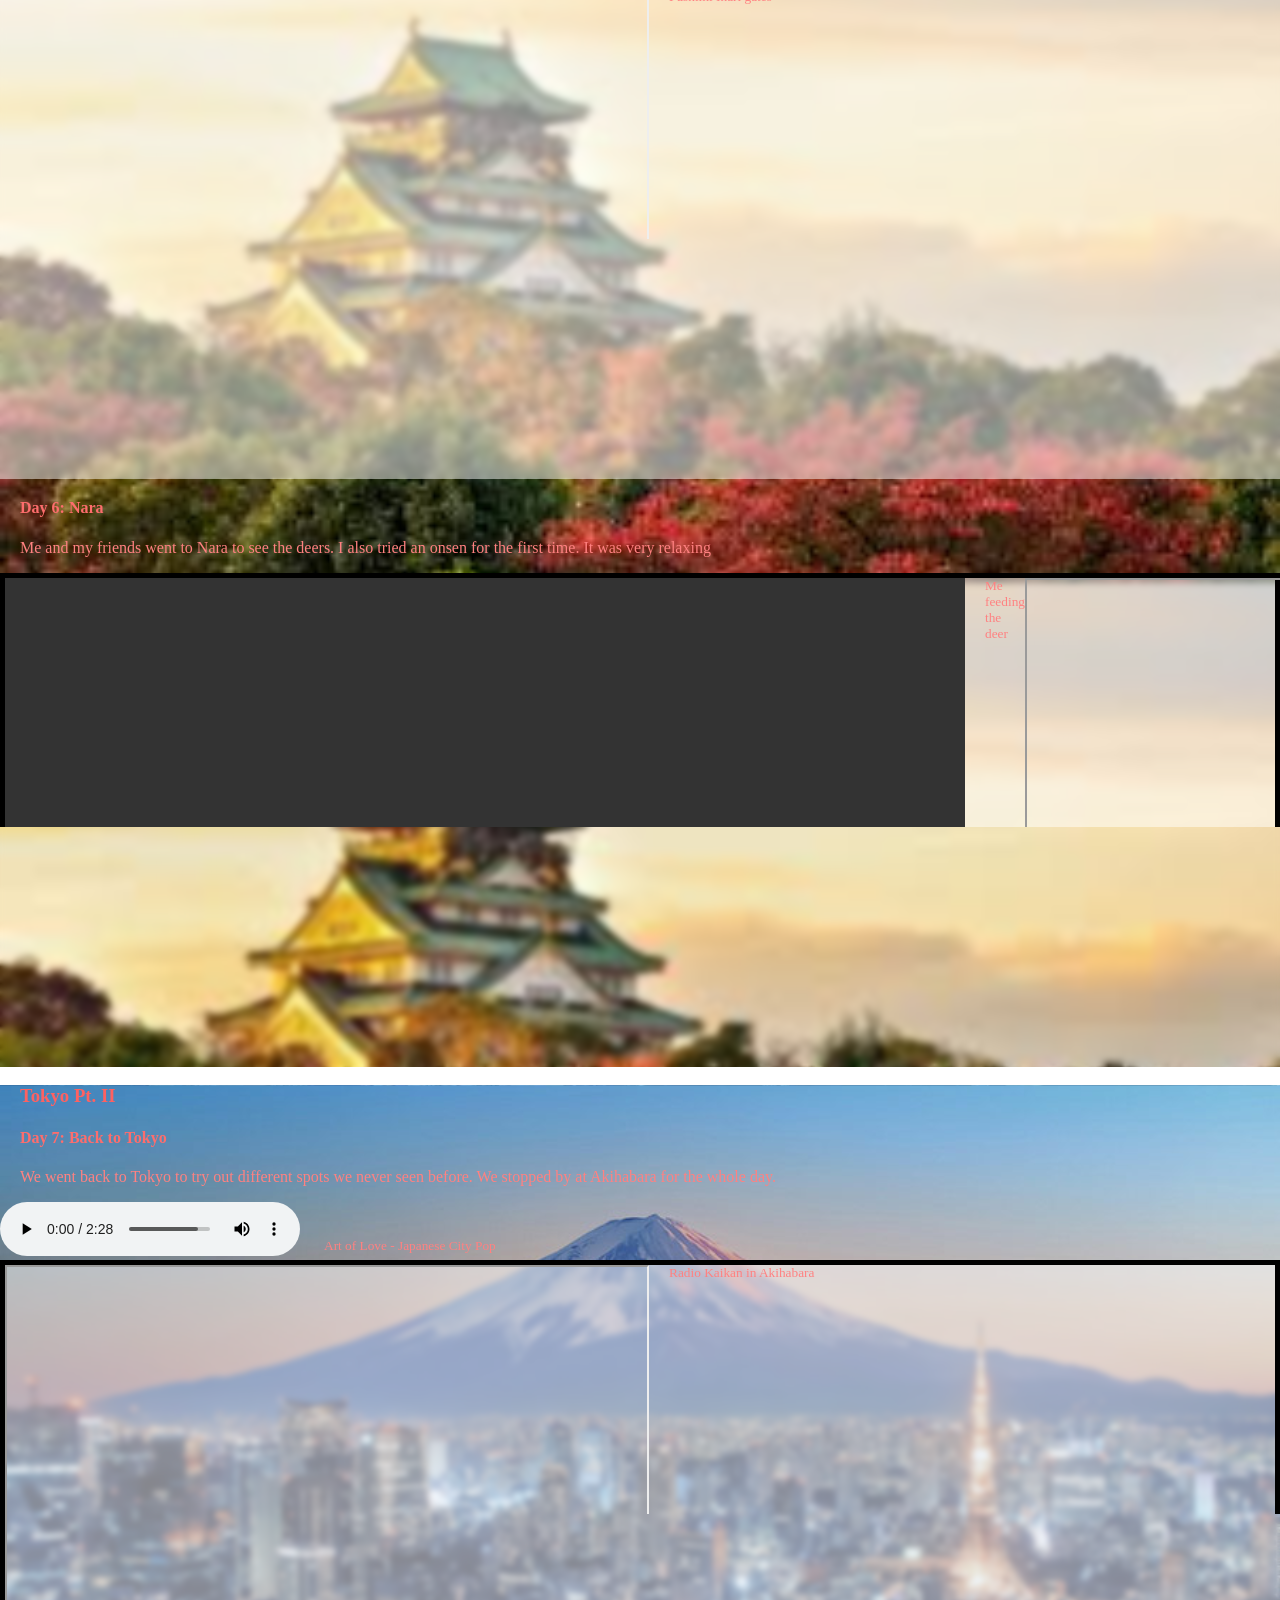
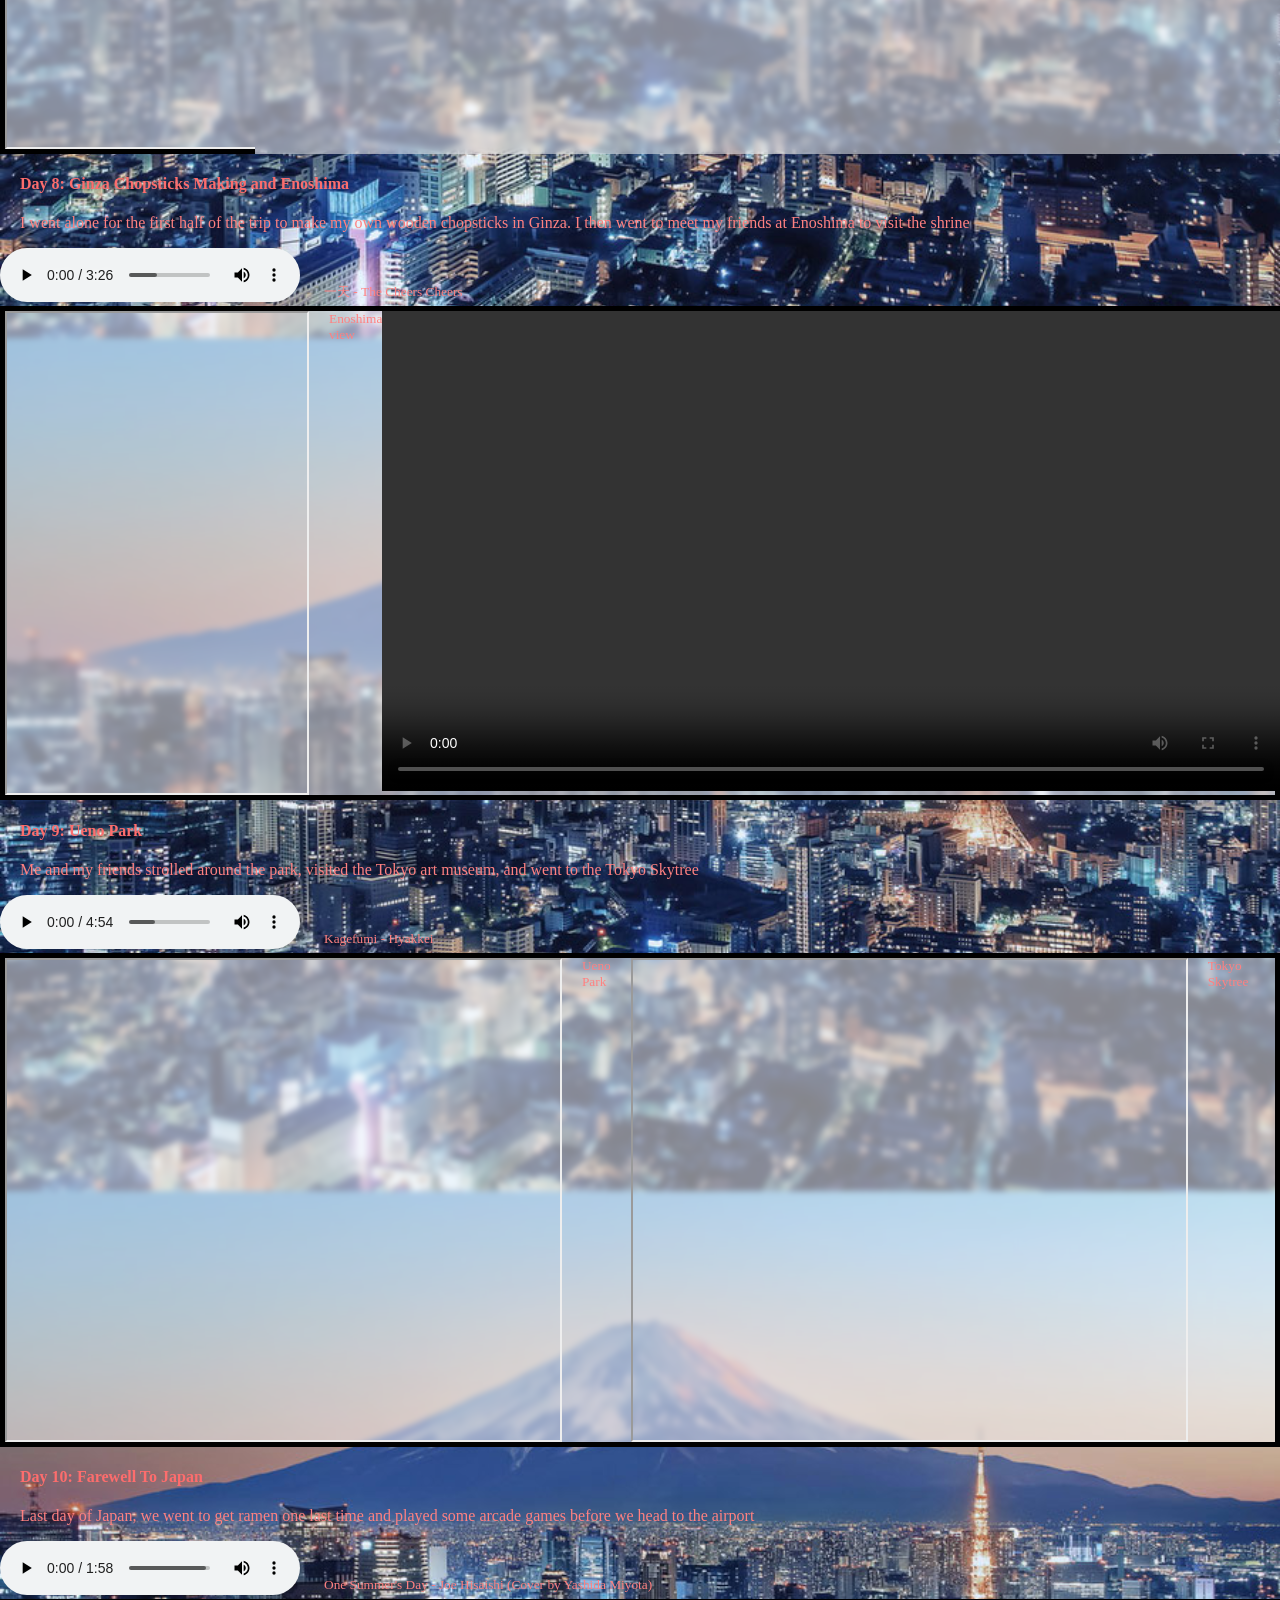
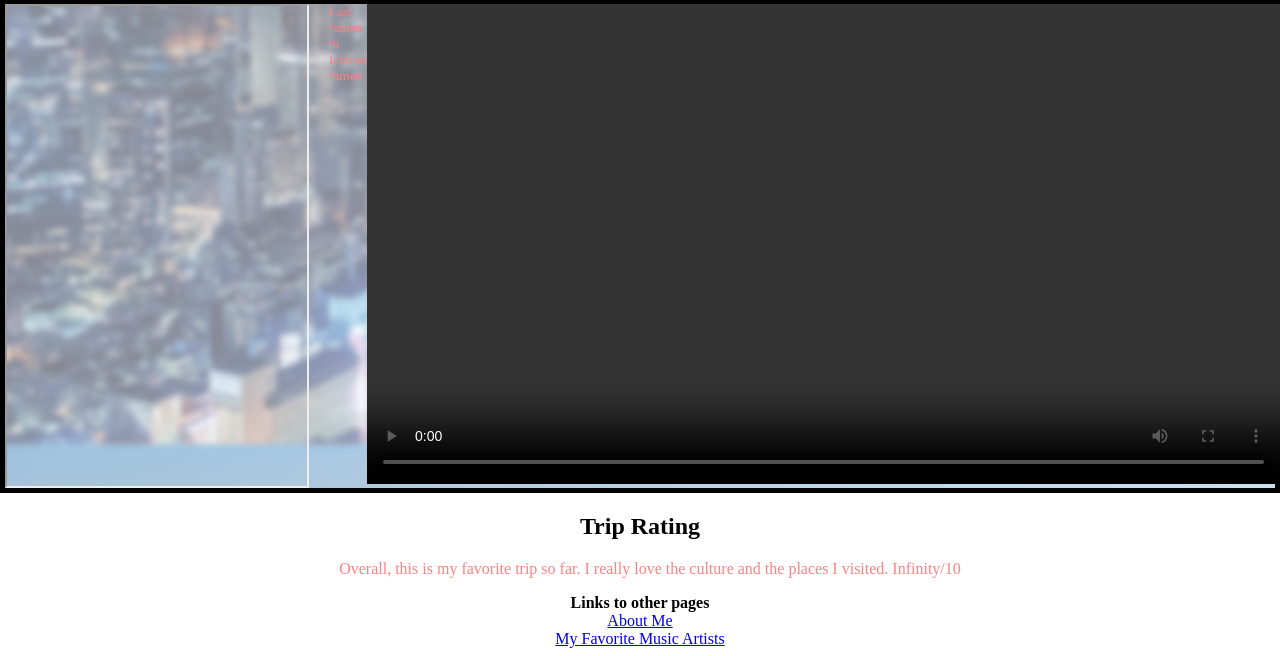
==== commit 79598d2c: "Finished with japantrip and music styling" ====
--- a/pages/japantrip.html
+++ b/pages/japantrip.html
@@ -3,148 +3,143 @@
     <head>
         <title>Japan Trip</title>
         <link rel="icon" type="image/png" href="../images/Flag_of_Japan.png">
+        <link rel="stylesheet" type="text/css" href="../styles/japanstyle.css">
     </head>
     <body>
-        <h1>Japan Trip 2026</h1>
+        <h1 id="title">Japan Trip 2026</h1>
         <p>This is the overview of what I did during my trip in Japan and what I thought of it</p>
         <p>This page is based on the Instagram posts that I have regarding the trip</p>
-        <br>
-        <h2>Trip Overview</h2>
-        <h3>Tokyo</h3>
-
-        <h4>Day 1: Arriving to Tokyo</h4>
-        <p>Me and my friends arrived in Tokyo, and got some ramen after we got into our hotels.</p>
-        <audio controls>
-            <source src="../audios/Wind_Akeboshi.mp3" type="audio/mpeg"/>
-        </audio>
-        <sup>Wind - Akeboshi</sup>
-        <br>
-        <video controls>
-            <source src="../images/japantrip/Day_1-Arriving_to_Tokyo.mp4" type="video/mp4"/>
-        </video>
-        <sub>Train from Airport to Tokyo</sub>
-        <iframe src="https://drive.google.com/file/d/16RruPbKrRLLfQ8RWDOItwjv_LfW0T6Y6/preview" height="480"></iframe>
-        <sub>First meal in Japan, ramen!</sub>
-        <br>
-
-        <h4>Day 2: DiverCity Shopping & teamLab Planets</h4>
-        <p>My friends went shopping for Gundam and I went to buy a hat for my mom. We then went to an art museum called teamLab Planets</p>
-        <audio controls>
-            <source src="../audios/Call_of_Silence.mp3" type="audio/mpeg"/>
-        </audio>
-        <sup>Call of Silence (Lo-Fi Remix) - Lofi Luke & Sushi</sup>
-        <br>
-        <iframe src="https://drive.google.com/file/d/1EXocJAlbgJMFhKBgXdmAuZllc7Ce9cVV/preview" height="480"></iframe>
-        <sub>Street cross in Koto city</sub>
-        <br>
-
-        <h4>Day 3: Shibuya Crossing</h4>
-        <p>Me and my friends went shopping for clothes and to the Shibuya crossing</p>
-        <audio controls>
-            <source src="../audios/Purple_Dreams.mp3" type="audio/mpeg"/>
-        </audio>
-        <sup>Purple Dreams - VXLLAIN & iGRES</sup>
-        <br>
-        <iframe src="https://drive.google.com/file/d/1fFFcpBCpNuUXqdG0VbKdYnRBkQu3IAco/preview" width="640" height="480"></iframe>
-        <sub>Inokashira Park</sub>
-        <iframe src="https://drive.google.com/file/d/10Ova8rNQOBCX45EplMrQKtWXal7bDYJr/preview" width="640" height="480"></iframe>
-        <sub>Shibuya Crossing</sub>
-        <br>
-
-        <h3>Osaka, Kyoto, Nara</h3>
-
-        <h4>Day 4: Arriving to Osaka</h4>
-        <p>Me and my friends arrived at Osaka and got to stay at a ryokan for 3 days. We also went to an aquarium.</p>
-        <audio controls>
-            <source src="../audios/Sparkle.mp3" type="audio/mpeg"/>
-        </audio>
-        <sup>Sparkle - RADWIMPS</sup>
-        <br>
-        <video controls>
-            <source src="../images/japantrip/IMG_2671.mp4" type="video/mp4"/>
-        </video>
-        <sub>Seals in the aquarium</sub>
-        <br>
-
-        <h4>Day 5: Kyoto</h4>
-        <p>Me and my friends went to Kyoto to visit the Fushimi Inari Shrine. We also had dinner with our local Japanese friends.</p>
-        <audio controls>
-            <source src="../audios/Dream_Lantern.mp3" type="audio/mpeg"/>
-        </audio>
-        <sup>Dream lantern - RADWIMPS</sup>
-        <br>
-        <iframe src="https://drive.google.com/file/d/13QflxJKIbTb77H-GukTgdXEwY8j9-7sI/preview" width="640" height="480"></iframe>
-        <sub>Fushimi Inari gates</sub>
-        <br>
-
-        <h4>Day 6: Nara</h4>
-        <p>Me and my friends went to Nara to see the deers. I also tried an onsen for the first time. It was very relaxing</p>
-        <video controls>
-            <source src="../images/japantrip/IMG_2751.mp4" type="video/mp4"/>
-        </video>
-        <sub>Me feeding the deer</sub>
-        <iframe src="https://drive.google.com/file/d/1pknXLXk4aH2XL5RCYqrvgxuZu07lYLR0/preview" width="640" height="480"></iframe>
-        <sub>The Todai-ji temple in Nara park</sub>
-        <br>
-
-        <h3>Tokyo Pt. II</h3>
-
-        <h4>Day 7: Back to Tokyo</h4>
-        <p>We went back to Tokyo to try out different spots we never seen before. We stopped by at Akihabara for the whole day.</p>
-        <audio controls>
-            <source src="../audios/Art_Of_Love.mp3" type="audio/mpeg"/>
-        </audio>
-        <sup>Art of Love - Japanese City Pop</sup>
-        <br>
-        <iframe src="https://drive.google.com/file/d/1RO5vQSBDvIOt-Vp9xSe7bCHFX_nej2Ch/preview" width="640" height="480"></iframe>
-        <sub>Radio Kaikan in Akihabara</sub>
-        <br>
-
-        <h4>Day 8: Ginza Chopsticks Making and Enoshima</h4>
-        <p>I went alone for the first half of the trip to make my own wooden chopsticks in Ginza. I then went to meet my friends at Enoshima to visit the shrine</p>
-        <audio controls>
-            <source src="../audios/Cheers_Cheers.mp3" type="audio/mpeg"/>
-        </audio>
-        <sup>一天 - The Cheers Cheers</sup>
-        <br>
-        <iframe src="https://drive.google.com/file/d/1XgCsUS6wE_6b1vGhl3ssLDjaLf1Yq3hE/preview" width="640" height="480"></iframe>
-        <sub>Enoshima view</sub>
-        <video controls>
-            <source src="../images/japantrip/IMG_2810.mp4" type="video/mp4"/>
-        </video>
-        <sub>Someone doing a public stunt performance as we were walking by</sub>
-        <br>
-
-        <h4>Day 9: Ueno Park</h4>
-        <p>Me and my friends strolled around the park, visited the Tokyo art museum, and went to the Tokyo Skytree</p>
-        <audio controls>
-            <source src="../audios/Kagefumi.mp3" type="audio/mpeg"/>
-        </audio>
-        <sup>Kagefumi - Hyakkei</sup>
-        <br>
-        <iframe src="https://drive.google.com/file/d/1X91YDbW1FZSB3pljHKWMOOJdX0y2o5S8/preview" width="640" height="480"></iframe>
-        <sub>Ueno Park</sub>
-        <iframe src="https://drive.google.com/file/d/1M9zgvKT8-ZM7kdRCUchT67i6AGqqmWTt/preview" width="640" height="480"></iframe>
-        <sub>Tokyo Skytree</sub>
-        <br>
-
-        <h4>Day 10: Farewell To Japan</h4>
-        <p>Last day of Japan, we went to get ramen one last time and played some arcade games before we head to the airport</p>
-        <audio controls>
-            <source src="../audios/One_Summers_Day.mp3" type="audio/mpeg"/>
-        </audio>
-        <sup>One Summer's Day - Joe Hisaishi (Cover by Yashida Miyota)</sup>
-        <br>
-        <iframe src="https://drive.google.com/file/d/1qImTOO_-yrsCVOJ2FJfmyKYXt2d-8jgr/preview" width="640" height="480"></iframe>
-        <sub>Last ramen in Ichiran ramen</sub>
-        <video controls>
-            <source src="../images/japantrip/IMG_2887.mp4" type="video/mp4"/>
-        </video>
-        <sub>Goodbye Japan! :'(</sub>
-        <br>
-
-        <h2>Trip Rating</h2>
-        <p>Overall, this is my favorite trip so far. I really love the culture and the places I visited. Infinity/10</p>
+        <h2 id="trip_overview">Trip Overview</h2>
+        <section class="tokyo">
+            <h3>Tokyo</h3>
+            <h4>Day 1: Arriving to Tokyo</h4>
+            <p>Me and my friends arrived in Tokyo, and got some ramen after we got into our hotels.</p>
+            <audio controls>
+                <source src="../audios/Wind_Akeboshi.mp3" type="audio/mpeg"/>
+            </audio>
+            <sup>Wind - Akeboshi</sup>
+            <div>
+                <video controls>
+                    <source src="../images/japantrip/Day_1-Arriving_to_Tokyo.mp4" type="video/mp4"/>
+                </video>
+                <sub>Train from Airport to Tokyo</sub>
+                <iframe src="https://drive.google.com/file/d/16RruPbKrRLLfQ8RWDOItwjv_LfW0T6Y6/preview"></iframe>
+                <sub>First meal in Japan, ramen!</sub>
+            </div>
+            <h4>Day 2: DiverCity Shopping & teamLab Planets</h4>
+            <p>My friends went shopping for Gundam and I went to buy a hat for my mom. We then went to an art museum called teamLab Planets</p>
+            <audio controls>
+                <source src="../audios/Call_of_Silence.mp3" type="audio/mpeg"/>
+            </audio>
+            <sup>Call of Silence (Lo-Fi Remix) - Lofi Luke & Sushi</sup>
+            <div>
+                <iframe src="https://drive.google.com/file/d/1EXocJAlbgJMFhKBgXdmAuZllc7Ce9cVV/preview"></iframe>
+                <sub>Street cross in Koto city</sub>
+            </div>
+            <h4>Day 3: Shibuya Crossing</h4>
+            <p>Me and my friends went shopping for clothes and to the Shibuya crossing</p>
+            <audio controls>
+                <source src="../audios/Purple_Dreams.mp3" type="audio/mpeg"/>
+            </audio>
+            <sup>Purple Dreams - VXLLAIN & iGRES</sup>
+            <div>
+                <iframe src="https://drive.google.com/file/d/1fFFcpBCpNuUXqdG0VbKdYnRBkQu3IAco/preview"></iframe>
+                <sub>Inokashira Park</sub>
+                <iframe src="https://drive.google.com/file/d/10Ova8rNQOBCX45EplMrQKtWXal7bDYJr/preview"></iframe>
+                <sub>Shibuya Crossing</sub>
+            </div>
+        </section>
+        <section class="osaka">
+            <h3>Osaka, Kyoto, Nara</h3>
+            <h4>Day 4: Arriving to Osaka</h4>
+            <p>Me and my friends arrived at Osaka and got to stay at a ryokan for 3 days. We also went to an aquarium.</p>
+            <audio controls>
+                <source src="../audios/Sparkle.mp3" type="audio/mpeg"/>
+            </audio>
+            <sup>Sparkle - RADWIMPS</sup>
+            <div>
+                <video controls>
+                    <source src="../images/japantrip/IMG_2671.mp4" type="video/mp4"/>
+                </video>
+                <sub>Seals in the aquarium</sub>
+            </div>
+            <h4>Day 5: Kyoto</h4>
+            <p>Me and my friends went to Kyoto to visit the Fushimi Inari Shrine. We also had dinner with our local Japanese friends.</p>
+            <audio controls>
+                <source src="../audios/Dream_Lantern.mp3" type="audio/mpeg"/>
+            </audio>
+            <sup>Dream lantern - RADWIMPS</sup>
+            <div>
+                <iframe src="https://drive.google.com/file/d/13QflxJKIbTb77H-GukTgdXEwY8j9-7sI/preview"></iframe>
+                <sub>Fushimi Inari gates</sub>
+            </div>
+            <h4>Day 6: Nara</h4>
+            <p>Me and my friends went to Nara to see the deers. I also tried an onsen for the first time. It was very relaxing</p>
+            <div>
+                <video controls>
+                    <source src="../images/japantrip/IMG_2751.mp4" type="video/mp4"/>
+                </video>
+                <sub>Me feeding the deer</sub>
+                <iframe src="https://drive.google.com/file/d/1pknXLXk4aH2XL5RCYqrvgxuZu07lYLR0/preview"></iframe>
+                <sub>The Todai-ji temple in Nara park</sub>
+            </div>
+        </section>
+        
+        <section class="tokyo2">
+            <h3>Tokyo Pt. II</h3>
+            <h4>Day 7: Back to Tokyo</h4>
+            <p>We went back to Tokyo to try out different spots we never seen before. We stopped by at Akihabara for the whole day.</p>
+            <audio controls>
+                <source src="../audios/Art_Of_Love.mp3" type="audio/mpeg"/>
+            </audio>
+            <sup>Art of Love - Japanese City Pop</sup>
+            <div>
+                <iframe src="https://drive.google.com/file/d/1RO5vQSBDvIOt-Vp9xSe7bCHFX_nej2Ch/preview"></iframe>
+                <sub>Radio Kaikan in Akihabara</sub>
+            </div>
+            <h4>Day 8: Ginza Chopsticks Making and Enoshima</h4>
+            <p>I went alone for the first half of the trip to make my own wooden chopsticks in Ginza. I then went to meet my friends at Enoshima to visit the shrine</p>
+            <audio controls>
+                <source src="../audios/Cheers_Cheers.mp3" type="audio/mpeg"/>
+            </audio>
+            <sup>一天 - The Cheers Cheers</sup>
+            <div>
+                <iframe src="https://drive.google.com/file/d/1XgCsUS6wE_6b1vGhl3ssLDjaLf1Yq3hE/preview"></iframe>
+                <sub>Enoshima view</sub>
+                <video controls>
+                    <source src="../images/japantrip/IMG_2810.mp4" type="video/mp4"/>
+                </video>
+                <sub>Someone doing a public stunt performance as we were walking by</sub>
+            </div>
+            <h4>Day 9: Ueno Park</h4>
+            <p>Me and my friends strolled around the park, visited the Tokyo art museum, and went to the Tokyo Skytree</p>
+            <audio controls>
+                <source src="../audios/Kagefumi.mp3" type="audio/mpeg"/>
+            </audio>
+            <sup>Kagefumi - Hyakkei</sup>
+            <div>
+                <iframe src="https://drive.google.com/file/d/1X91YDbW1FZSB3pljHKWMOOJdX0y2o5S8/preview"></iframe>
+                <sub>Ueno Park</sub>
+                <iframe src="https://drive.google.com/file/d/1M9zgvKT8-ZM7kdRCUchT67i6AGqqmWTt/preview"></iframe>
+                <sub>Tokyo Skytree</sub>
+            </div>
+            <h4>Day 10: Farewell To Japan</h4>
+            <p>Last day of Japan, we went to get ramen one last time and played some arcade games before we head to the airport</p>
+            <audio controls>
+                <source src="../audios/One_Summers_Day.mp3" type="audio/mpeg"/>
+            </audio>
+            <sup>One Summer's Day - Joe Hisaishi (Cover by Yashida Miyota)</sup>
+            <div>
+                <iframe src="https://drive.google.com/file/d/1qImTOO_-yrsCVOJ2FJfmyKYXt2d-8jgr/preview"></iframe>
+                <sub>Last ramen in Ichiran ramen</sub>
+                <video controls>
+                    <source src="../images/japantrip/IMG_2887.mp4" type="video/mp4"/>
+                </video>
+                <sub>Goodbye Japan! :'(</sub>
+            </div>
+        </section>
+        <h2 class="trip_rating">Trip Rating</h2>
+        <p class="trip_rating">Overall, this is my favorite trip so far. I really love the culture and the places I visited. Infinity/10</p>
         <footer>
             <b>Links to other pages</b>
             <br>
--- a/styles/japanstyle.css
+++ b/styles/japanstyle.css
@@ -0,0 +1,90 @@
+body {
+    margin-left: 0px;
+    margin-right: 0px;
+}
+
+video {
+    height: 480px;
+}
+
+iframe {
+    height: 480px;
+    width: 640px;
+}
+
+section.tokyo {
+    background-image: url(../images/tokyo.jpg);
+    background-size: contain;
+}
+
+section.osaka {
+    background-image: url(../images/osaka.jpg);
+    background-size: contain;
+}
+
+section.tokyo2 {
+    background-image: url(../images/tokyo2.jpg);
+    background-size: contain;
+}
+
+h3 {
+    color: rgb(254, 97, 97);
+    padding-left: 20px;
+}
+
+h4 {
+    color: rgb(253, 109, 109);
+    padding-left: 20px;
+}
+
+p, sub, sup {
+    color: rgb(255, 129, 129);
+    padding-left: 20px;
+    text-justify: inter-word;
+}
+
+div {
+    display: flex;
+    background-color: rgba(255, 255, 255, 0.5);
+    backdrop-filter: blur(3px);
+    border-width: 5px;
+    border-style: solid;
+    border-color: black;
+}
+
+footer {
+    text-align: center;
+}
+
+#title {
+    font-weight: 250;
+    font-family: cursive;
+    font-size: 75px;
+    text-align: center;
+    font-style: oblique;
+    font-variant: small-caps;
+    font-stretch: semi-expanded;
+    text-align: center;
+    font-style: oblique;
+    border: 10px solid black;
+    border-top: 0px;
+    border-right: 0px;
+    border-left: 0px;
+}
+
+#trip_overview {
+    font: oblique small-caps normal 50px cursive;
+    font-weight: 10;
+    font-family: cursive;
+    font-size: 50px;
+    text-align: center;
+    font-style: oblique;
+    border: 10px solid black;
+    border-right: 0px;
+    border-left: 0px;
+    margin-bottom: 0px;
+}
+
+.trip_rating {
+    text-align: center;
+}
